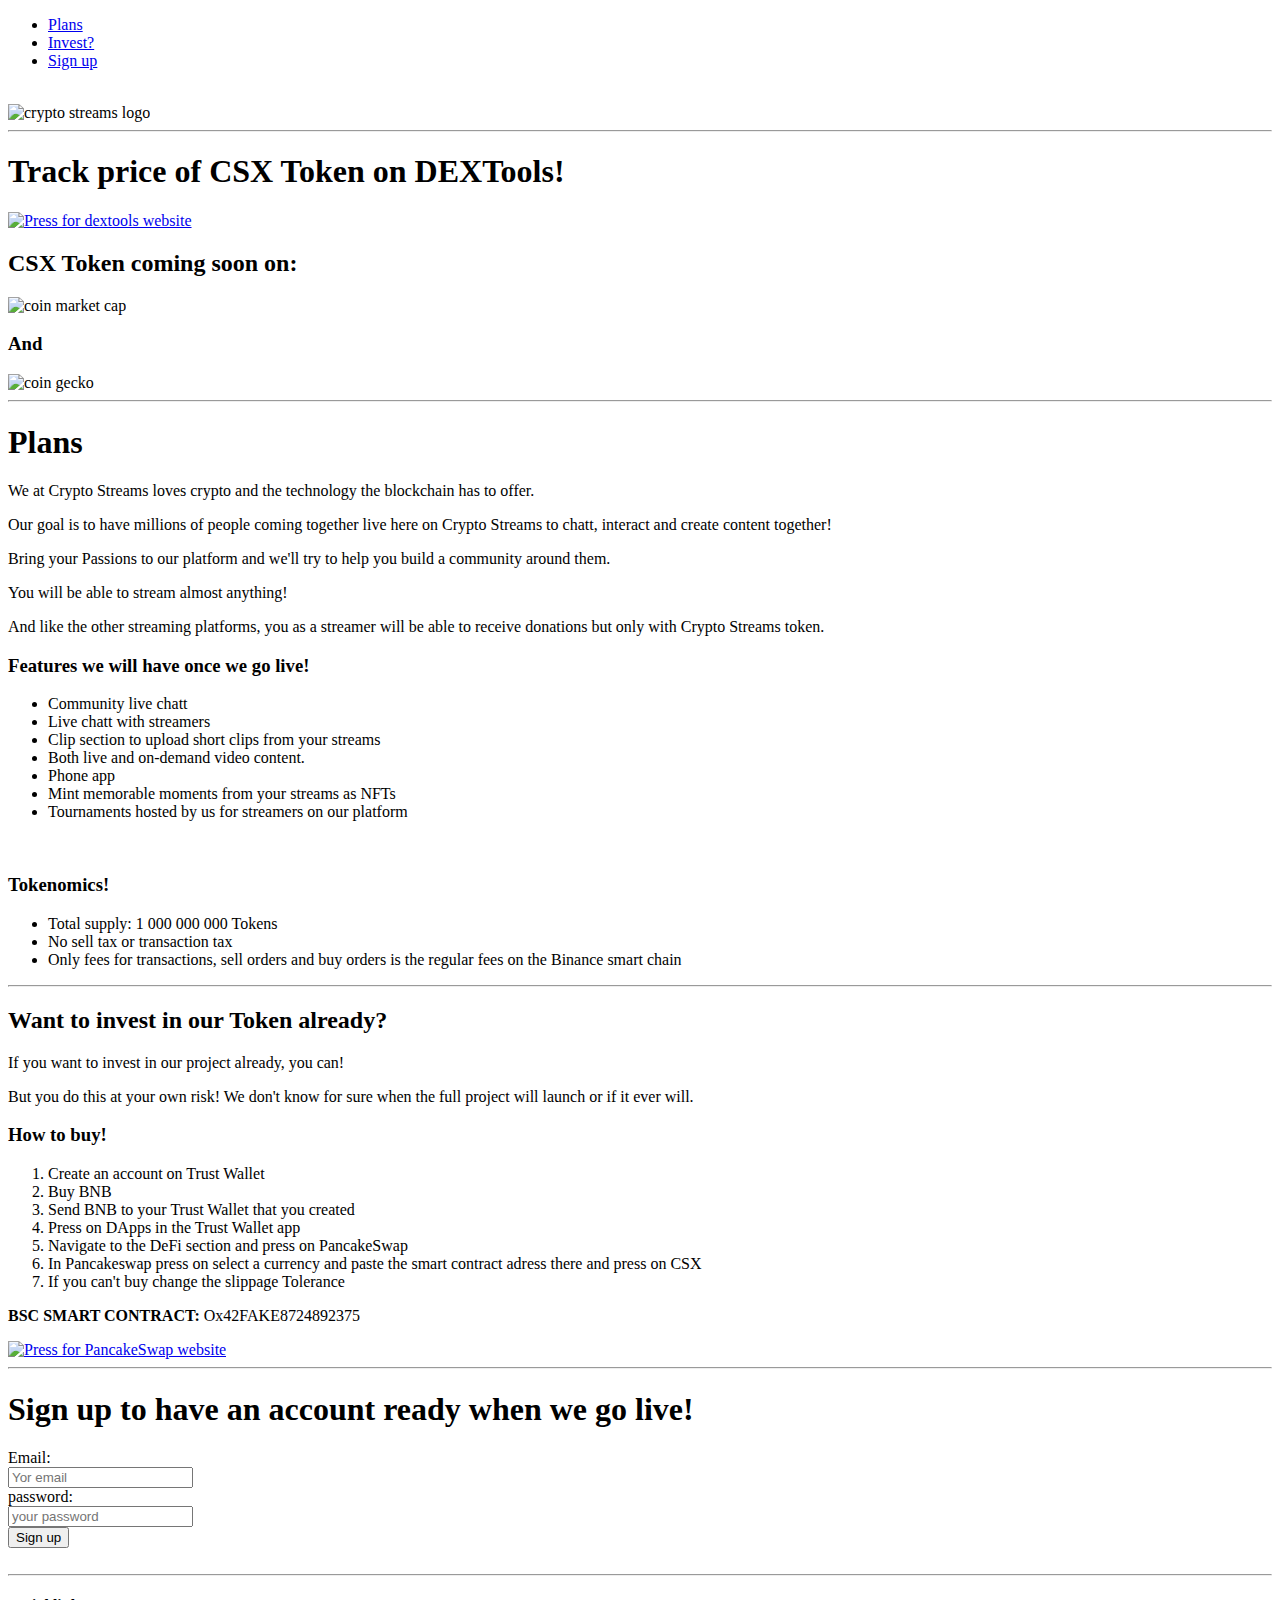
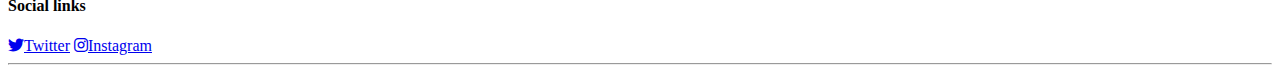
==== index.html @ 8398a6a0 "added ids for email and passsword input" ====
<!DOCTYPE html>
<html lang="en">
<head>
    <meta charset="UTF-8">
    <meta http-equiv="X-UA-Compatible" content="IE=edge">
    <meta name="viewport" content="width=device-width, initial-scale=1.0">
    <link href="https://fonts.googleapis.com/css2?family=Anton&display=swap" rel="stylesheet">
    <link rel="stylesheet" href="https://cdnjs.cloudflare.com/ajax/libs/font-awesome/6.0.0-beta3/css/all.min.css"
    type="text/css">
    <link rel="stylesheet" href="CSS/style.css">
    <title>Crypto Streams (CSX)</title>
</head>
<body>
  <!--Header-->
    <div>
        <header>
          <nav class="navbar">
            <ul>
              <li><a href="#plans">Plans</a></li>
              <li><a href="#invest">Invest?</a></li>
              <li><a href="#sign-up">Sign up</a></li>
            </ul>
          </nav>
          <br>
          <img src="https://imageshack.com/i/pmZM53x8p" alt="crypto streams logo">
          <hr>
            <h1>Track price of CSX Token on DEXTools!</h1>
        <a href="https://www.dextools.io/app/" target="_blank">
          <img class="resize2" src="https://imageshack.com/i/pnMwla7Xp" alt="Press for dextools website">
        </a>
        <h2>CSX Token coming soon on:</h2>
          <img class="resize3" src="https://imageshack.com/i/pm8G9zItp" alt="coin market cap">
          <h3>And</h3>
          <img class="resize4" src="https://imageshack.com/i/pnNXc3iXp" alt="coin gecko">
        </header>
      </div>
       <!--Main-->
      <hr id="plans">
        <div>
        <h1>Plans</h1>
        <p>We at Crypto Streams loves crypto and the technology the blockchain has to offer.
          </p> 
        <p>Our goal is to have millions of people coming together live here on Crypto Streams to chatt, interact and create content together!</p>
        <p>Bring your Passions to our platform and we'll try to help you build a community around them.</p>
        <p>You will be able to stream almost anything!</p> 
        <p>And like the other streaming platforms, you as a streamer will be able to receive donations but only with Crypto Streams token.
        </p>
        <div class="box">
          <h3>Features we will have once we go live!</h3>
        <ul>
          <li class="features"><span>Community live chatt</span></li>
          <li class="features">Live chatt with streamers</li>
          <li class="features">Clip section to upload short clips from your streams</li>
          <li class="features">Both live and on-demand video content.</li>
          <li class="features">Phone app</li>
          <li class="features">Mint memorable moments from your streams as NFTs</li>
          <li class="features">Tournaments hosted by us for streamers on our platform</li>
        </ul>
        </div>
        <br>
        <div class="box">
          <h3>Tokenomics!</h3>
        <ul>
          <li class="token">Total supply: 1 000 000 000 Tokens</li>
          <li class="token">No sell tax or transaction tax</li>
          <li class="token">Only fees for transactions, sell orders and buy orders is the regular fees on the Binance smart chain </li>
        </ul>
         </div>
        </div>
          <!--Main 2-->
        <hr id="invest">
        <div>
        <h2>Want to invest in our Token already?</h2>
        <p>If you want to invest in our project already, you can!</p>
        <p>But you do this at your own risk! We don't know for sure when the full project will launch or if it ever will.</p>
        <div class="box">
          <h3>How to buy!</h3>
        <ol>
          <li>Create an account on Trust Wallet</li>
          <li>Buy BNB</li>
          <li>Send BNB to your Trust Wallet that you created</li>
          <li>Press on DApps in the Trust Wallet app</li>
          <li>Navigate to the DeFi section and press on PancakeSwap</li>
          <li>In Pancakeswap press on select a currency and paste the smart contract adress there and press on CSX </li>
          <li>If you can't buy change the slippage Tolerance</li>
        </ol>
        <p><strong>BSC SMART CONTRACT:</strong> Ox42FAKE8724892375</p>
        <a href="https://pancakeswap.finance/" target="_blank">
          <img class="resize" src="https://imageshack.com/i/pmLtVqjpp" alt="Press for PancakeSwap website">
          </a>
          </div>
        </div>
          <!--Sing up form-->
        <hr id="sign-up">
        <div class="sg-form">
       <h1>Sign up to have an account ready when we go live!</h1>
       <form action="CryptoS-signup.html">
         <label for="email">Email:</label>
         <br>
         <input id="email" type="email" class="input-box" placeholder="Yor email" required>
         <br>
         <label for="password">password:</label>
         <br>
         <input id="password" type="password" class="input-box" placeholder="your password" required>
         <br>
         <button type="submit">Sign up</button>
       </form>
        </div>
        <br>
        <hr>
        <!--Footer socials-->
        <div>
       <footer class="footer">
       <div class="container">
         <div class="row">
           <div class="footer-col">
           <h4>Social links</h4>
           <div class="social-links">
             <a href="https://twitter.com/" target="_blank"><i class="fab fa-twitter"></i>Twitter</a>
             <a href="https://www.instagram.com/" target="_blank"><i class="fab fa-instagram"></i>Instagram</a>
           </div>
           </div>
         </div>
       </div>
       </footer>
        </div>
        <hr>
</body>
</html>
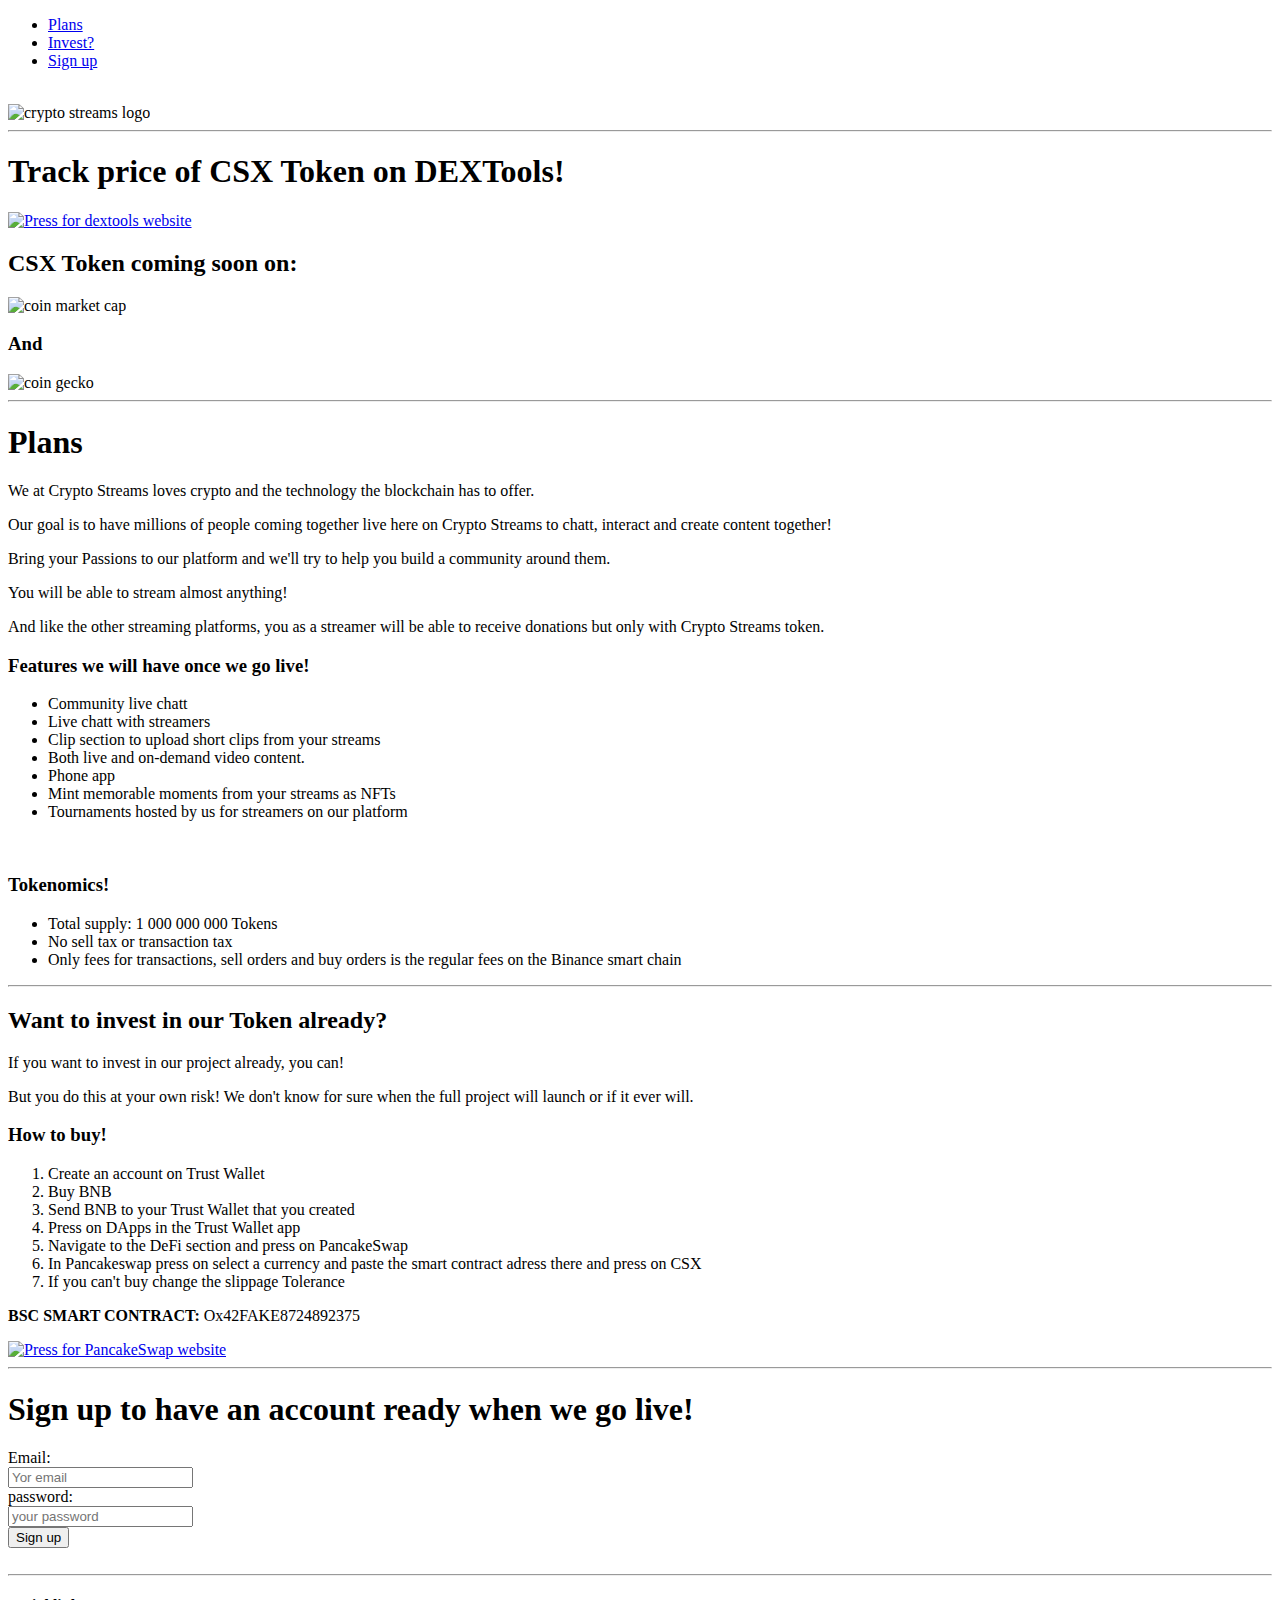
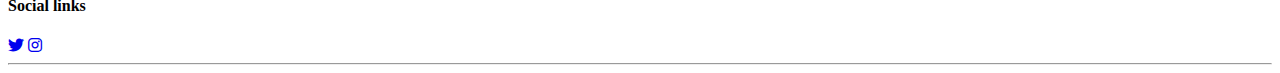
==== commit e05a613a: "format and comments edit" ====
--- a/index.html
+++ b/index.html
@@ -1,129 +1,136 @@
 <!DOCTYPE html>
 <html lang="en">
+
 <head>
-    <meta charset="UTF-8">
-    <meta http-equiv="X-UA-Compatible" content="IE=edge">
-    <meta name="viewport" content="width=device-width, initial-scale=1.0">
-    <link href="https://fonts.googleapis.com/css2?family=Anton&display=swap" rel="stylesheet">
-    <link rel="stylesheet" href="https://cdnjs.cloudflare.com/ajax/libs/font-awesome/6.0.0-beta3/css/all.min.css"
+  <meta charset="UTF-8">
+  <meta http-equiv="X-UA-Compatible" content="IE=edge">
+  <meta name="viewport" content="width=device-width, initial-scale=1.0">
+  <link href="https://fonts.googleapis.com/css2?family=Anton&display=swap" rel="stylesheet">
+  <link rel="stylesheet" href="https://cdnjs.cloudflare.com/ajax/libs/font-awesome/6.0.0-beta3/css/all.min.css"
     type="text/css">
-    <link rel="stylesheet" href="CSS/style.css">
-    <title>Crypto Streams (CSX)</title>
+  <link rel="stylesheet" href="CSS/style.css">
+  <title>Crypto Streams (CSX)</title>
 </head>
+
 <body>
-  <!--Header-->
-    <div>
-        <header>
-          <nav class="navbar">
-            <ul>
-              <li><a href="#plans">Plans</a></li>
-              <li><a href="#invest">Invest?</a></li>
-              <li><a href="#sign-up">Sign up</a></li>
-            </ul>
-          </nav>
-          <br>
-          <img src="https://imageshack.com/i/pmZM53x8p" alt="crypto streams logo">
-          <hr>
-            <h1>Track price of CSX Token on DEXTools!</h1>
-        <a href="https://www.dextools.io/app/" target="_blank">
-          <img class="resize2" src="https://imageshack.com/i/pnMwla7Xp" alt="Press for dextools website">
-        </a>
-        <h2>CSX Token coming soon on:</h2>
-          <img class="resize3" src="https://imageshack.com/i/pm8G9zItp" alt="coin market cap">
-          <h3>And</h3>
-          <img class="resize4" src="https://imageshack.com/i/pnNXc3iXp" alt="coin gecko">
-        </header>
-      </div>
-       <!--Main-->
-      <hr id="plans">
-        <div>
-        <h1>Plans</h1>
-        <p>We at Crypto Streams loves crypto and the technology the blockchain has to offer.
-          </p> 
-        <p>Our goal is to have millions of people coming together live here on Crypto Streams to chatt, interact and create content together!</p>
-        <p>Bring your Passions to our platform and we'll try to help you build a community around them.</p>
-        <p>You will be able to stream almost anything!</p> 
-        <p>And like the other streaming platforms, you as a streamer will be able to receive donations but only with Crypto Streams token.
-        </p>
-        <div class="box">
-          <h3>Features we will have once we go live!</h3>
+  <!--Header and marketing section-->
+  <div>
+    <header>
+      <nav class="navbar">
         <ul>
-          <li class="features"><span>Community live chatt</span></li>
-          <li class="features">Live chatt with streamers</li>
-          <li class="features">Clip section to upload short clips from your streams</li>
-          <li class="features">Both live and on-demand video content.</li>
-          <li class="features">Phone app</li>
-          <li class="features">Mint memorable moments from your streams as NFTs</li>
-          <li class="features">Tournaments hosted by us for streamers on our platform</li>
+          <li><a href="#plans">Plans</a></li>
+          <li><a href="#invest">Invest?</a></li>
+          <li><a href="#sign-up">Sign up</a></li>
         </ul>
-        </div>
-        <br>
-        <div class="box">
-          <h3>Tokenomics!</h3>
-        <ul>
-          <li class="token">Total supply: 1 000 000 000 Tokens</li>
-          <li class="token">No sell tax or transaction tax</li>
-          <li class="token">Only fees for transactions, sell orders and buy orders is the regular fees on the Binance smart chain </li>
-        </ul>
-         </div>
-        </div>
-          <!--Main 2-->
-        <hr id="invest">
-        <div>
-        <h2>Want to invest in our Token already?</h2>
-        <p>If you want to invest in our project already, you can!</p>
-        <p>But you do this at your own risk! We don't know for sure when the full project will launch or if it ever will.</p>
-        <div class="box">
-          <h3>How to buy!</h3>
-        <ol>
-          <li>Create an account on Trust Wallet</li>
-          <li>Buy BNB</li>
-          <li>Send BNB to your Trust Wallet that you created</li>
-          <li>Press on DApps in the Trust Wallet app</li>
-          <li>Navigate to the DeFi section and press on PancakeSwap</li>
-          <li>In Pancakeswap press on select a currency and paste the smart contract adress there and press on CSX </li>
-          <li>If you can't buy change the slippage Tolerance</li>
-        </ol>
-        <p><strong>BSC SMART CONTRACT:</strong> Ox42FAKE8724892375</p>
-        <a href="https://pancakeswap.finance/" target="_blank">
-          <img class="resize" src="https://imageshack.com/i/pmLtVqjpp" alt="Press for PancakeSwap website">
-          </a>
+      </nav>
+      <br>
+      <img src="https://imageshack.com/i/pmZM53x8p" alt="crypto streams logo">
+      <hr>
+      <h1>Track price of CSX Token on DEXTools!</h1>
+      <a href="https://www.dextools.io/app/" target="_blank">
+        <img class="resize2" src="https://imageshack.com/i/pnMwla7Xp" alt="Press for dextools website">
+      </a>
+      <h2>CSX Token coming soon on:</h2>
+      <img class="resize3" src="https://imageshack.com/i/pm8G9zItp" alt="coin market cap">
+      <h3>And</h3>
+      <img class="resize4" src="https://imageshack.com/i/pnNXc3iXp" alt="coin gecko">
+    </header>
+  </div>
+  <!--plans section-->
+  <hr id="plans">
+  <div>
+    <h1>Plans</h1>
+    <p>We at Crypto Streams loves crypto and the technology the blockchain has to offer.
+    </p>
+    <p>Our goal is to have millions of people coming together live here on Crypto Streams to chatt, interact and create
+      content together!</p>
+    <p>Bring your Passions to our platform and we'll try to help you build a community around them.</p>
+    <p>You will be able to stream almost anything!</p>
+    <p>And like the other streaming platforms, you as a streamer will be able to receive donations but only with Crypto
+      Streams token.
+    </p>
+    <div class="box">
+      <h3>Features we will have once we go live!</h3>
+      <ul>
+        <li class="features"><span>Community live chatt</span></li>
+        <li class="features">Live chatt with streamers</li>
+        <li class="features">Clip section to upload short clips from your streams</li>
+        <li class="features">Both live and on-demand video content.</li>
+        <li class="features">Phone app</li>
+        <li class="features">Mint memorable moments from your streams as NFTs</li>
+        <li class="features">Tournaments hosted by us for streamers on our platform</li>
+      </ul>
+    </div>
+    <br>
+    <div class="box">
+      <h3>Tokenomics!</h3>
+      <ul>
+        <li class="token">Total supply: 1 000 000 000 Tokens</li>
+        <li class="token">No sell tax or transaction tax</li>
+        <li class="token">Only fees for transactions, sell orders and buy orders is the regular fees on the Binance
+          smart chain </li>
+      </ul>
+    </div>
+  </div>
+  <!--invest section-->
+  <hr id="invest">
+  <div>
+    <h2>Want to invest in our Token already?</h2>
+    <p>If you want to invest in our project already, you can!</p>
+    <p>But you do this at your own risk! We don't know for sure when the full project will launch or if it ever will.
+    </p>
+    <div class="box">
+      <h3>How to buy!</h3>
+      <ol>
+        <li>Create an account on Trust Wallet</li>
+        <li>Buy BNB</li>
+        <li>Send BNB to your Trust Wallet that you created</li>
+        <li>Press on DApps in the Trust Wallet app</li>
+        <li>Navigate to the DeFi section and press on PancakeSwap</li>
+        <li>In Pancakeswap press on select a currency and paste the smart contract adress there and press on CSX </li>
+        <li>If you can't buy change the slippage Tolerance</li>
+      </ol>
+      <p><strong>BSC SMART CONTRACT:</strong> Ox42FAKE8724892375</p>
+      <a href="https://pancakeswap.finance/" target="_blank">
+        <img class="resize" src="https://imageshack.com/i/pmLtVqjpp" alt="Press for PancakeSwap website">
+      </a>
+    </div>
+  </div>
+  <!--Sing up form-->
+  <hr id="sign-up">
+  <div class="sg-form">
+    <h1>Sign up to have an account ready when we go live!</h1>
+    <form action="CryptoS-signup.html">
+      <label for="email">Email:</label>
+      <br>
+      <input id="email" type="email" class="input-box" placeholder="Yor email" required>
+      <br>
+      <label for="password">password:</label>
+      <br>
+      <input id="password" type="password" class="input-box" placeholder="your password" required>
+      <br>
+      <button class="button-su" type="submit">Sign up</button>
+    </form>
+  </div>
+  <br>
+  <hr>
+  <!--Footer socials-->
+  <div>
+    <footer class="footer">
+      <div class="container">
+        <div class="row">
+          <div class="footer-col">
+            <h4>Social links</h4>
+            <div class="social-links">
+              <a href="https://twitter.com/" target="_blank"><i class="fab fa-twitter"></i></a>
+              <a href="https://www.instagram.com/" target="_blank"><i class="fab fa-instagram"></i></a>
+            </div>
           </div>
         </div>
-          <!--Sing up form-->
-        <hr id="sign-up">
-        <div class="sg-form">
-       <h1>Sign up to have an account ready when we go live!</h1>
-       <form action="CryptoS-signup.html">
-         <label for="email">Email:</label>
-         <br>
-         <input id="email" type="email" class="input-box" placeholder="Yor email" required>
-         <br>
-         <label for="password">password:</label>
-         <br>
-         <input id="password" type="password" class="input-box" placeholder="your password" required>
-         <br>
-         <button type="submit">Sign up</button>
-       </form>
-        </div>
-        <br>
-        <hr>
-        <!--Footer socials-->
-        <div>
-       <footer class="footer">
-       <div class="container">
-         <div class="row">
-           <div class="footer-col">
-           <h4>Social links</h4>
-           <div class="social-links">
-             <a href="https://twitter.com/" target="_blank"><i class="fab fa-twitter"></i>Twitter</a>
-             <a href="https://www.instagram.com/" target="_blank"><i class="fab fa-instagram"></i>Instagram</a>
-           </div>
-           </div>
-         </div>
-       </div>
-       </footer>
-        </div>
-        <hr>
+      </div>
+    </footer>
+  </div>
+  <hr>
 </body>
+
 </html>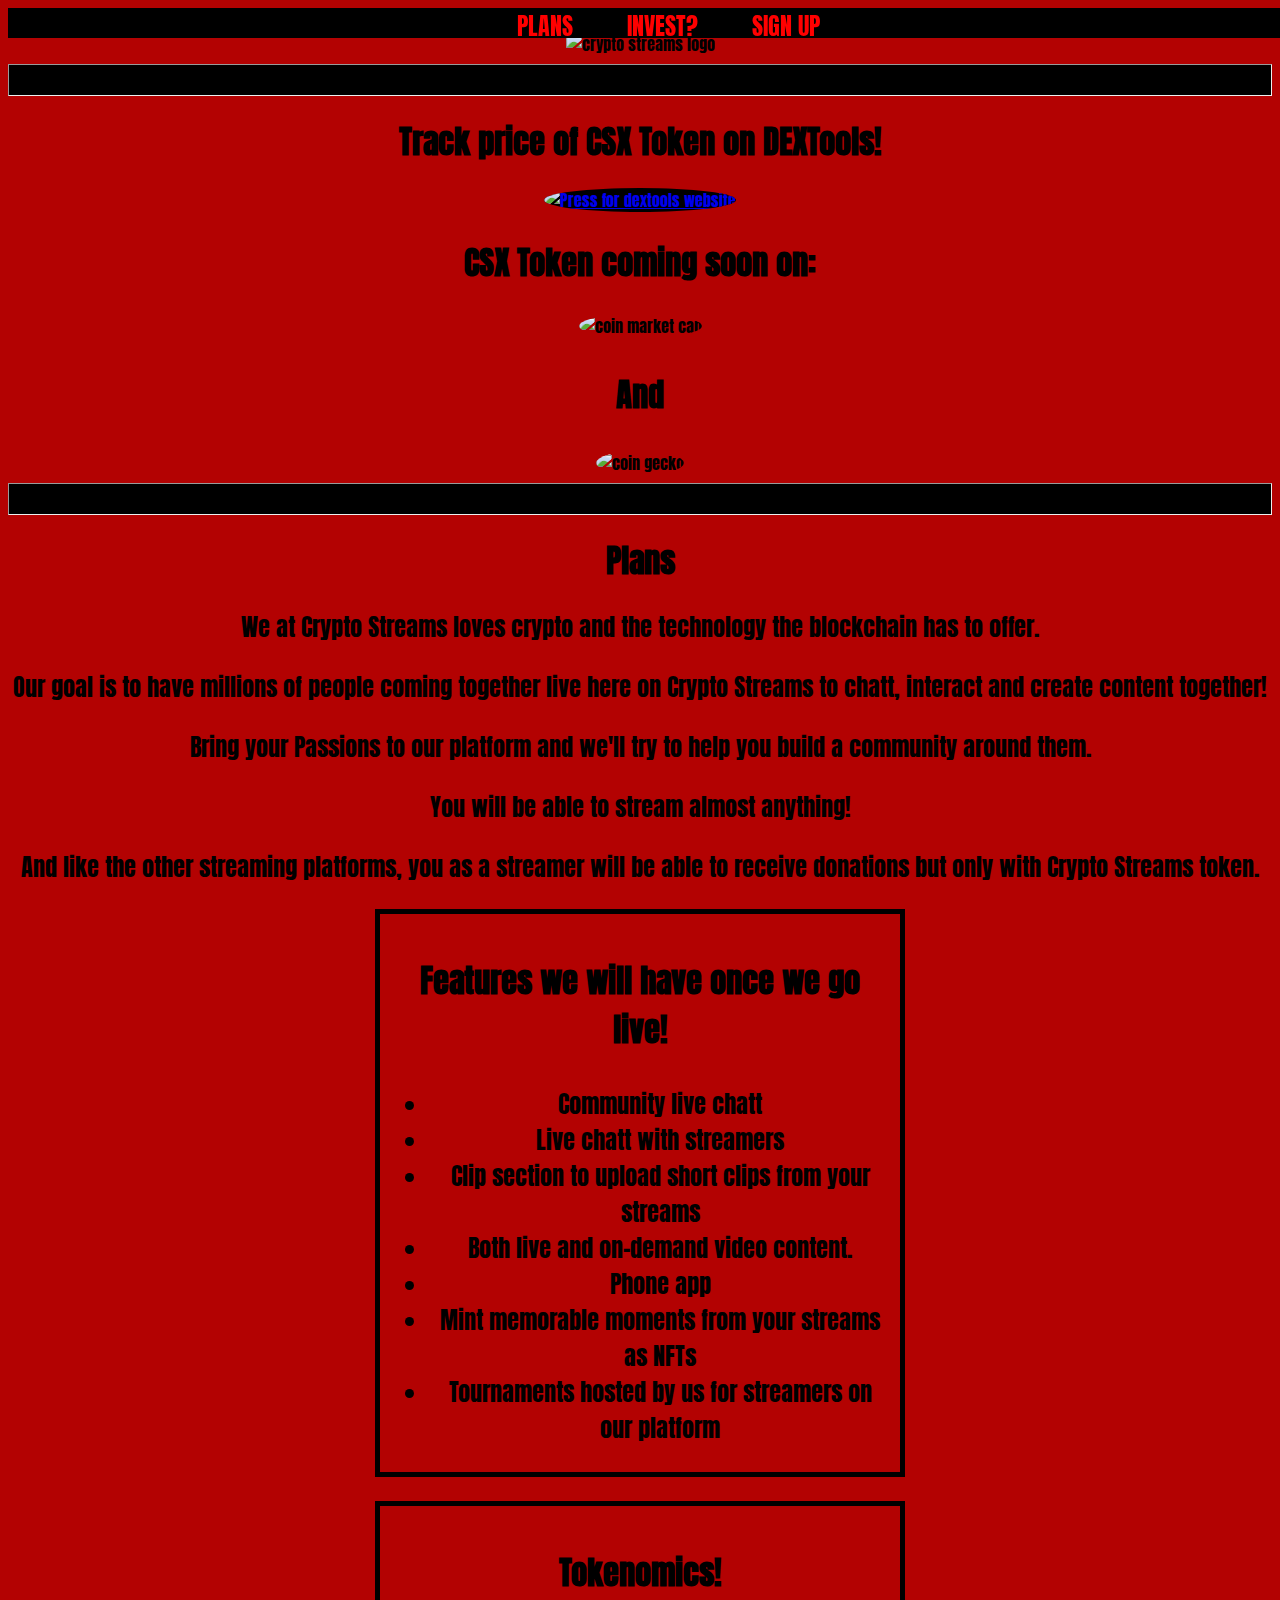
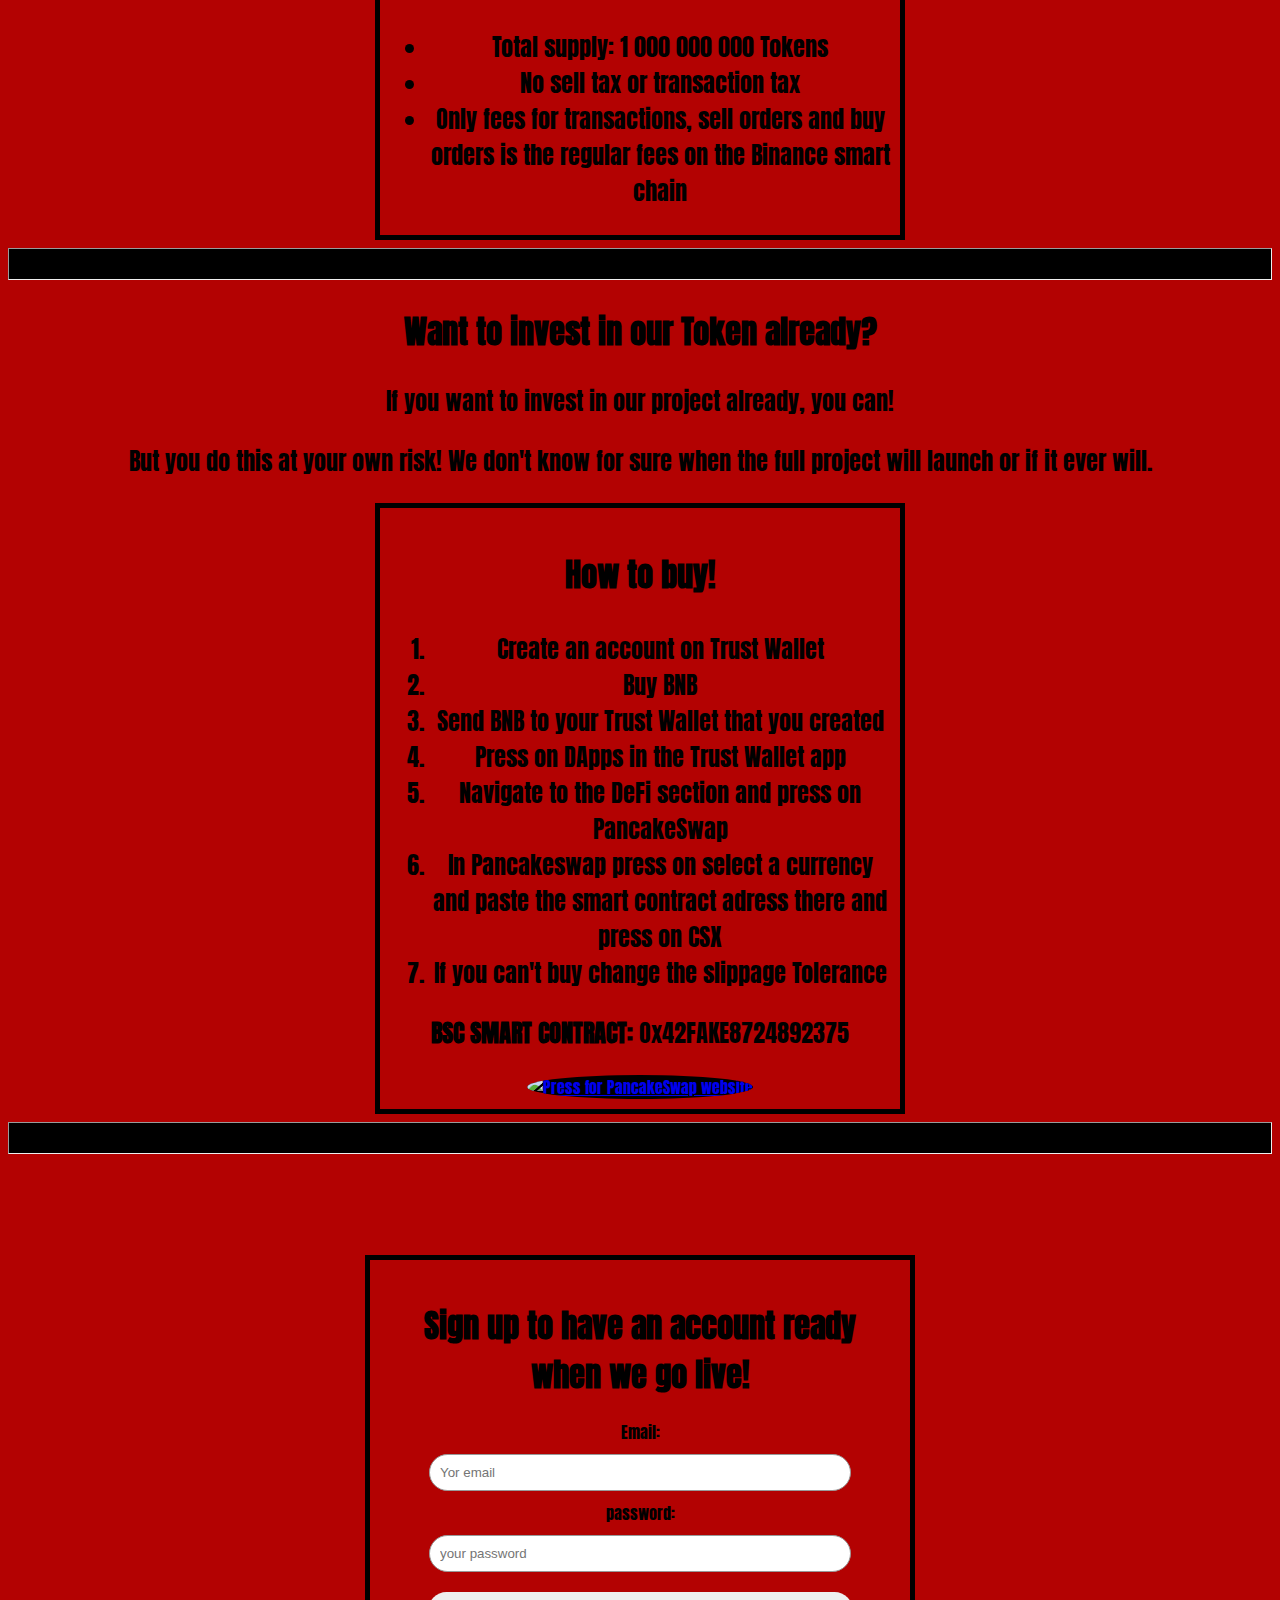
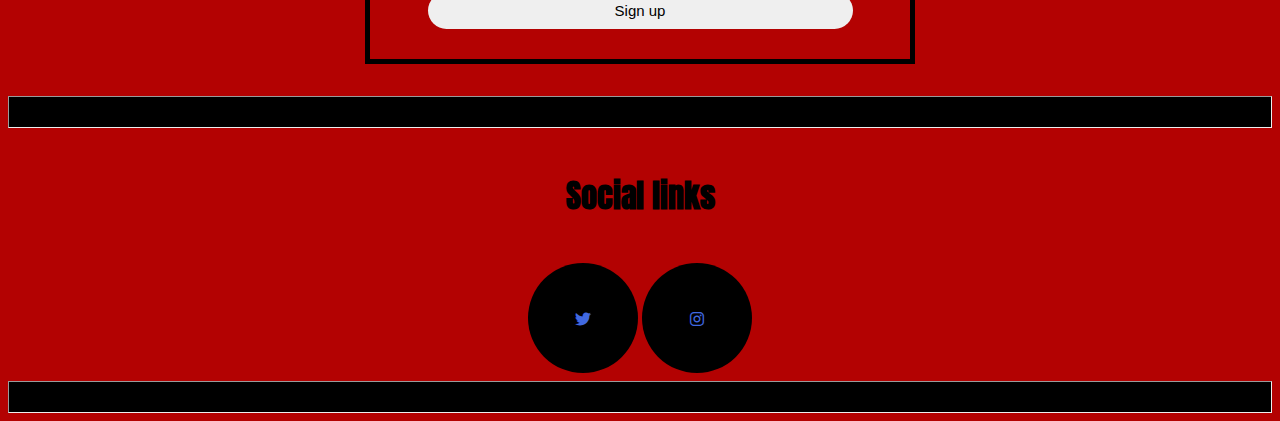
==== commit d3ea31f4: "Last update for project submission" ====
--- a/index.html
+++ b/index.html
@@ -8,7 +8,7 @@
   <link href="https://fonts.googleapis.com/css2?family=Anton&display=swap" rel="stylesheet">
   <link rel="stylesheet" href="https://cdnjs.cloudflare.com/ajax/libs/font-awesome/6.0.0-beta3/css/all.min.css"
     type="text/css">
-  <link rel="stylesheet" href="CSS/style.css">
+  <link rel="stylesheet" href="css/style.css">
   <title>Crypto Streams (CSX)</title>
 </head>
 
@@ -40,8 +40,8 @@
   <hr id="plans">
   <div>
     <h1>Plans</h1>
-    <p>We at Crypto Streams loves crypto and the technology the blockchain has to offer.
-    </p>
+    <p>
+      We at Crypto Streams loves crypto and the technology the blockchain has to offer.</p>
     <p>Our goal is to have millions of people coming together live here on Crypto Streams to chatt, interact and create
       content together!</p>
     <p>Bring your Passions to our platform and we'll try to help you build a community around them.</p>
@@ -100,7 +100,7 @@
   <hr id="sign-up">
   <div class="sg-form">
     <h1>Sign up to have an account ready when we go live!</h1>
-    <form action="CryptoS-signup.html">
+    <form action="cryptos-signup.html">
       <label for="email">Email:</label>
       <br>
       <input id="email" type="email" class="input-box" placeholder="Yor email" required>
--- a/css/style.css
+++ b/css/style.css
@@ -0,0 +1,172 @@
+body {
+  background-color: #b30202;
+  font-family: 'Anton', sans-serif;
+  text-align: center;
+}
+
+h1 {
+  font-size: 200%;
+}
+
+h2 {
+  font-size: 200%;
+}
+
+h3 {
+  font-size: 200%;
+}
+
+h4 {
+  font-size: 200%;
+}
+
+p {
+  font-size: 150%;
+}
+
+li {
+  font-size: 150%;
+}
+
+/* Navbar */
+nav ul li {
+  display: inline-block;
+  list-style: none;
+}
+
+nav ul li a {
+  text-decoration: none;
+  color: red;
+  padding: 25px 25px 25px 25px;
+}
+
+nav ul li a:hover {
+  color: cyan;
+  transition: 0.5s;
+}
+
+.navbar {
+  position: fixed;
+  line-height: 5px;
+  width: 100%;
+  height: 30px;
+  background: black;
+  text-transform: uppercase;
+}
+
+.navbar2 {
+  height: 30px;
+  background: black;
+}
+
+.a-color {
+  color: red;
+  font-size: 20px;
+  text-decoration: none;
+}
+
+.a-color:hover {
+  color: cyan;
+  transition: 0.5s;
+}
+
+/* Images */
+.resize2 {
+  width: 400px;
+  height: auto;
+  background-color: black;
+  border-radius: 50%;
+  transition: 0.5s ease;
+}
+
+.resize3 {
+  width: 400px;
+  height: auto;
+  border-radius: 50%;
+}
+
+.resize4 {
+  width: 400px;
+  height: auto;
+  border-radius: 50%;
+}
+
+.resize {
+  width: 400px;
+  height: auto;
+  background-color: black;
+  border-radius: 50%;
+  transition: 0.5s ease;
+}
+
+.resize:hover {
+  background-color: lightblue;
+  transition: 0.5s;
+}
+
+/* Footer socials*/
+
+.footer-col .social-links a {
+  display: inline-block;
+  height: 60px;
+  width: 60px;
+  color: #4169E1;
+  background-color: black;
+  line-height: 60px;
+  border-radius: 50%;
+  transition: all 0.25s ease;
+  padding: 25px 25px;
+}
+
+.footer-col .social-links a:hover {
+  color: gray;
+  background-color: lightblue;
+}
+
+/* The horizontal black lines */
+
+hr {
+  padding: 15px;
+  background-color: black;
+}
+
+/* The box for the ul and ol elements */
+
+.box {
+  width: 500px;
+  padding: 10px;
+  border: 5px solid black;
+  display: block;
+  margin-left: auto;
+  margin-right: auto;
+}
+
+/* sign up form */
+
+.sg-form {
+  width: 500px;
+  border: 5px solid black;
+  padding: 20px;
+  margin: 8% auto 0;
+  text-align: center;
+}
+
+.input-box {
+  border-radius: 20px;
+  padding: 10px;
+  margin: 10px 0;
+  width: 80%;
+  border: 1px solid #999;
+  outline: none;
+}
+
+.button-su {
+  width: 85%;
+  padding: 10px;
+  border-radius: 20px;
+  font-size: 15px;
+  margin: 10px 0;
+  border: none;
+  outline: none;
+  cursor: pointer;
+}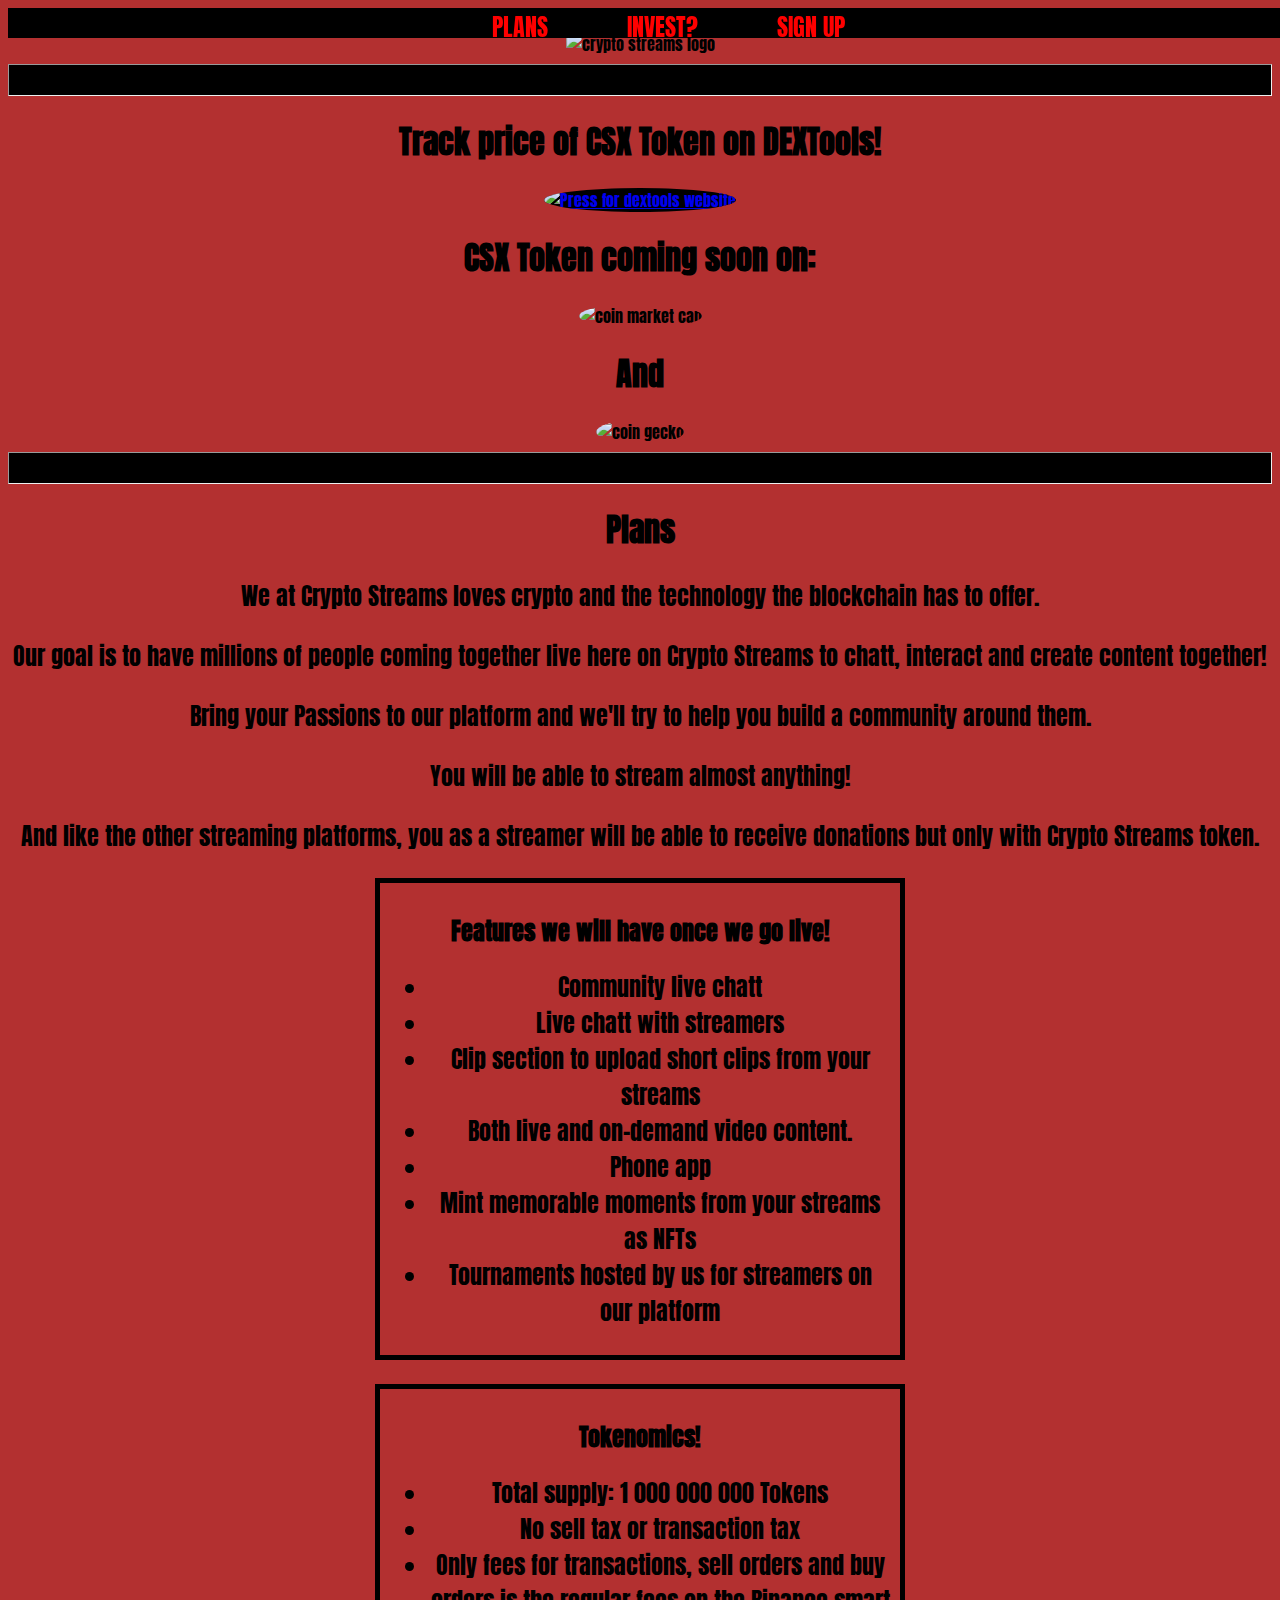
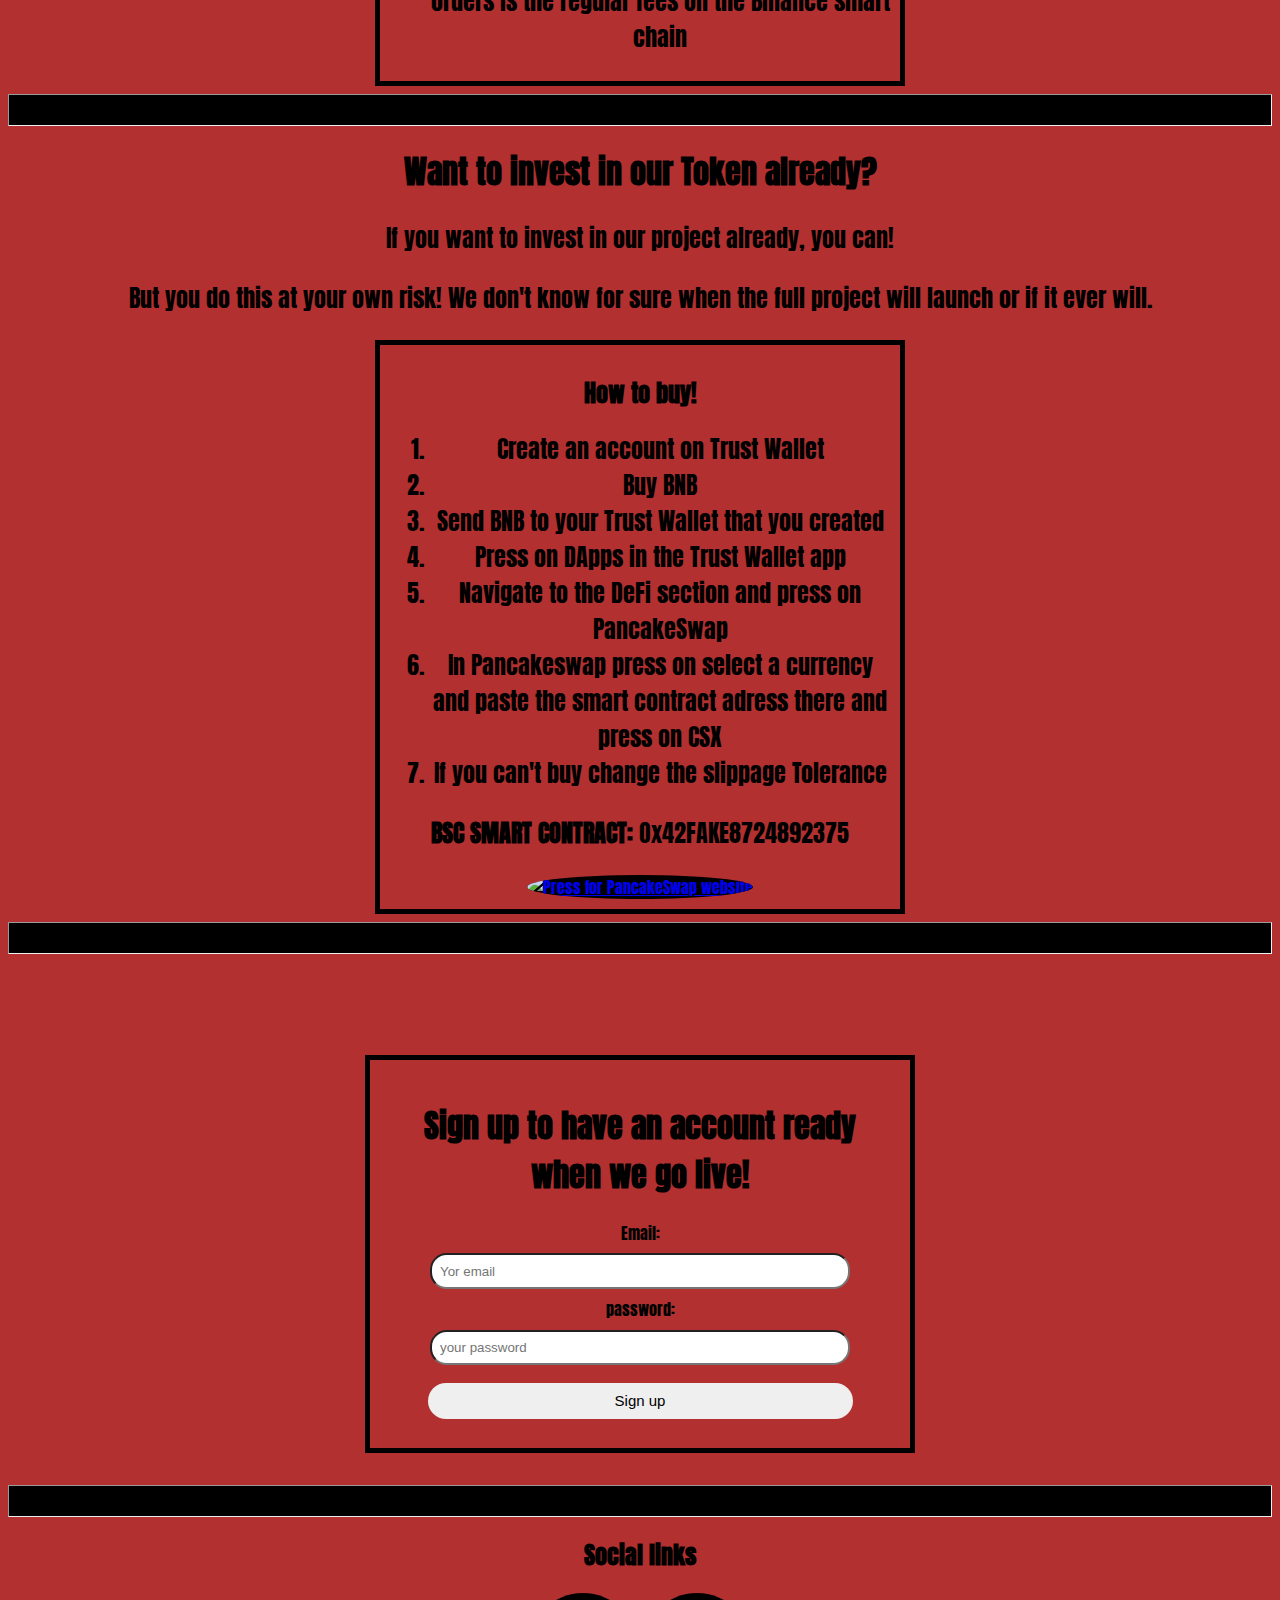
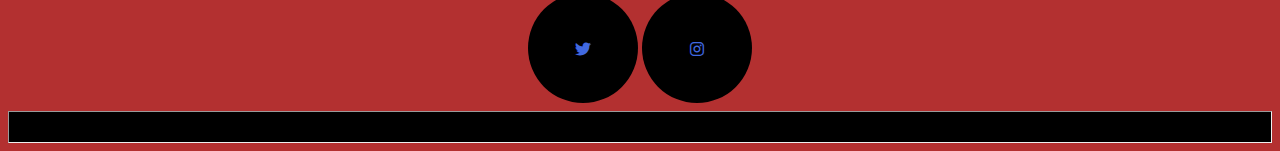
==== commit 73ee7b74: "removed all h rules from css and changed all h values in the html" ====
--- a/index.html
+++ b/index.html
@@ -30,9 +30,9 @@
       <a href="https://www.dextools.io/app/" target="_blank">
         <img class="resize2" src="https://imageshack.com/i/pnMwla7Xp" alt="Press for dextools website">
       </a>
-      <h2>CSX Token coming soon on:</h2>
+      <h1>CSX Token coming soon on:</h1>
       <img class="resize3" src="https://imageshack.com/i/pm8G9zItp" alt="coin market cap">
-      <h3>And</h3>
+      <h1>And</h1>
       <img class="resize4" src="https://imageshack.com/i/pnNXc3iXp" alt="coin gecko">
     </header>
   </div>
@@ -50,7 +50,7 @@
       Streams token.
     </p>
     <div class="box">
-      <h3>Features we will have once we go live!</h3>
+      <h2>Features we will have once we go live!</h2>
       <ul>
         <li class="features"><span>Community live chatt</span></li>
         <li class="features">Live chatt with streamers</li>
@@ -63,7 +63,7 @@
     </div>
     <br>
     <div class="box">
-      <h3>Tokenomics!</h3>
+      <h2>Tokenomics!</h2>
       <ul>
         <li class="token">Total supply: 1 000 000 000 Tokens</li>
         <li class="token">No sell tax or transaction tax</li>
@@ -75,12 +75,12 @@
   <!--invest section-->
   <hr id="invest">
   <div>
-    <h2>Want to invest in our Token already?</h2>
+    <h1>Want to invest in our Token already?</h1>
     <p>If you want to invest in our project already, you can!</p>
     <p>But you do this at your own risk! We don't know for sure when the full project will launch or if it ever will.
     </p>
     <div class="box">
-      <h3>How to buy!</h3>
+      <h2>How to buy!</h2>
       <ol>
         <li>Create an account on Trust Wallet</li>
         <li>Buy BNB</li>
@@ -120,7 +120,7 @@
       <div class="container">
         <div class="row">
           <div class="footer-col">
-            <h4>Social links</h4>
+            <h2>Social links</h2>
             <div class="social-links">
               <a href="https://twitter.com/" target="_blank"><i class="fab fa-twitter"></i></a>
               <a href="https://www.instagram.com/" target="_blank"><i class="fab fa-instagram"></i></a>
--- a/css/style.css
+++ b/css/style.css
@@ -1,23 +1,7 @@
 body {
-  background-color: #b30202;
+  background-color: #B33030;
   font-family: 'Anton', sans-serif;
   text-align: center;
-}
-
-h1 {
-  font-size: 200%;
-}
-
-h2 {
-  font-size: 200%;
-}
-
-h3 {
-  font-size: 200%;
-}
-
-h4 {
-  font-size: 200%;
 }
 
 p {
@@ -37,7 +21,7 @@
 nav ul li a {
   text-decoration: none;
   color: red;
-  padding: 25px 25px 25px 25px;
+  padding: 1.5625em 1.5625em 1.5625em 1.5625em;
 }
 
 nav ul li a:hover {
@@ -47,21 +31,21 @@
 
 .navbar {
   position: fixed;
-  line-height: 5px;
+  line-height: 0.3125em;
   width: 100%;
-  height: 30px;
+  height: 1.875em;
   background: black;
   text-transform: uppercase;
 }
 
 .navbar2 {
-  height: 30px;
+  height: 1.875em;
   background: black;
 }
 
 .a-color {
   color: red;
-  font-size: 20px;
+  font-size: 1.25em;
   text-decoration: none;
 }
 
@@ -72,7 +56,7 @@
 
 /* Images */
 .resize2 {
-  width: 400px;
+  width: 25em;
   height: auto;
   background-color: black;
   border-radius: 50%;
@@ -80,19 +64,19 @@
 }
 
 .resize3 {
-  width: 400px;
+  width: 25em;
   height: auto;
   border-radius: 50%;
 }
 
 .resize4 {
-  width: 400px;
+  width: 25em;
   height: auto;
   border-radius: 50%;
 }
 
 .resize {
-  width: 400px;
+  width: 25em;
   height: auto;
   background-color: black;
   border-radius: 50%;
@@ -108,14 +92,14 @@
 
 .footer-col .social-links a {
   display: inline-block;
-  height: 60px;
-  width: 60px;
+  height: 3.75em;
+  width: 3.75em;
   color: #4169E1;
   background-color: black;
-  line-height: 60px;
+  line-height: 3.75em;
   border-radius: 50%;
   transition: all 0.25s ease;
-  padding: 25px 25px;
+  padding: 1.5625em 1.5625em;
 }
 
 .footer-col .social-links a:hover {
@@ -126,16 +110,16 @@
 /* The horizontal black lines */
 
 hr {
-  padding: 15px;
+  padding: 0.9375em;
   background-color: black;
 }
 
 /* The box for the ul and ol elements */
 
 .box {
-  width: 500px;
-  padding: 10px;
-  border: 5px solid black;
+  width: 31.25em;
+  padding: 0.625em;
+  border: 0.3125em solid black;
   display: block;
   margin-left: auto;
   margin-right: auto;
@@ -144,28 +128,28 @@
 /* sign up form */
 
 .sg-form {
-  width: 500px;
-  border: 5px solid black;
-  padding: 20px;
+  width: 31.25em;
+  border: 0.3125em solid black;
+  padding: 1.25em;
   margin: 8% auto 0;
   text-align: center;
 }
 
 .input-box {
-  border-radius: 20px;
-  padding: 10px;
-  margin: 10px 0;
+  border-radius: 1.25em;
+  padding: 0.625em;
+  margin: 0.625em 0;
   width: 80%;
-  border: 1px solid #999;
+  border: 0.0625 solid #999;
   outline: none;
 }
 
 .button-su {
   width: 85%;
-  padding: 10px;
-  border-radius: 20px;
-  font-size: 15px;
-  margin: 10px 0;
+  padding: 0.625em;
+  border-radius: 1.25em;
+  font-size: 0.9375em;
+  margin: 0.625em 0;
   border: none;
   outline: none;
   cursor: pointer;
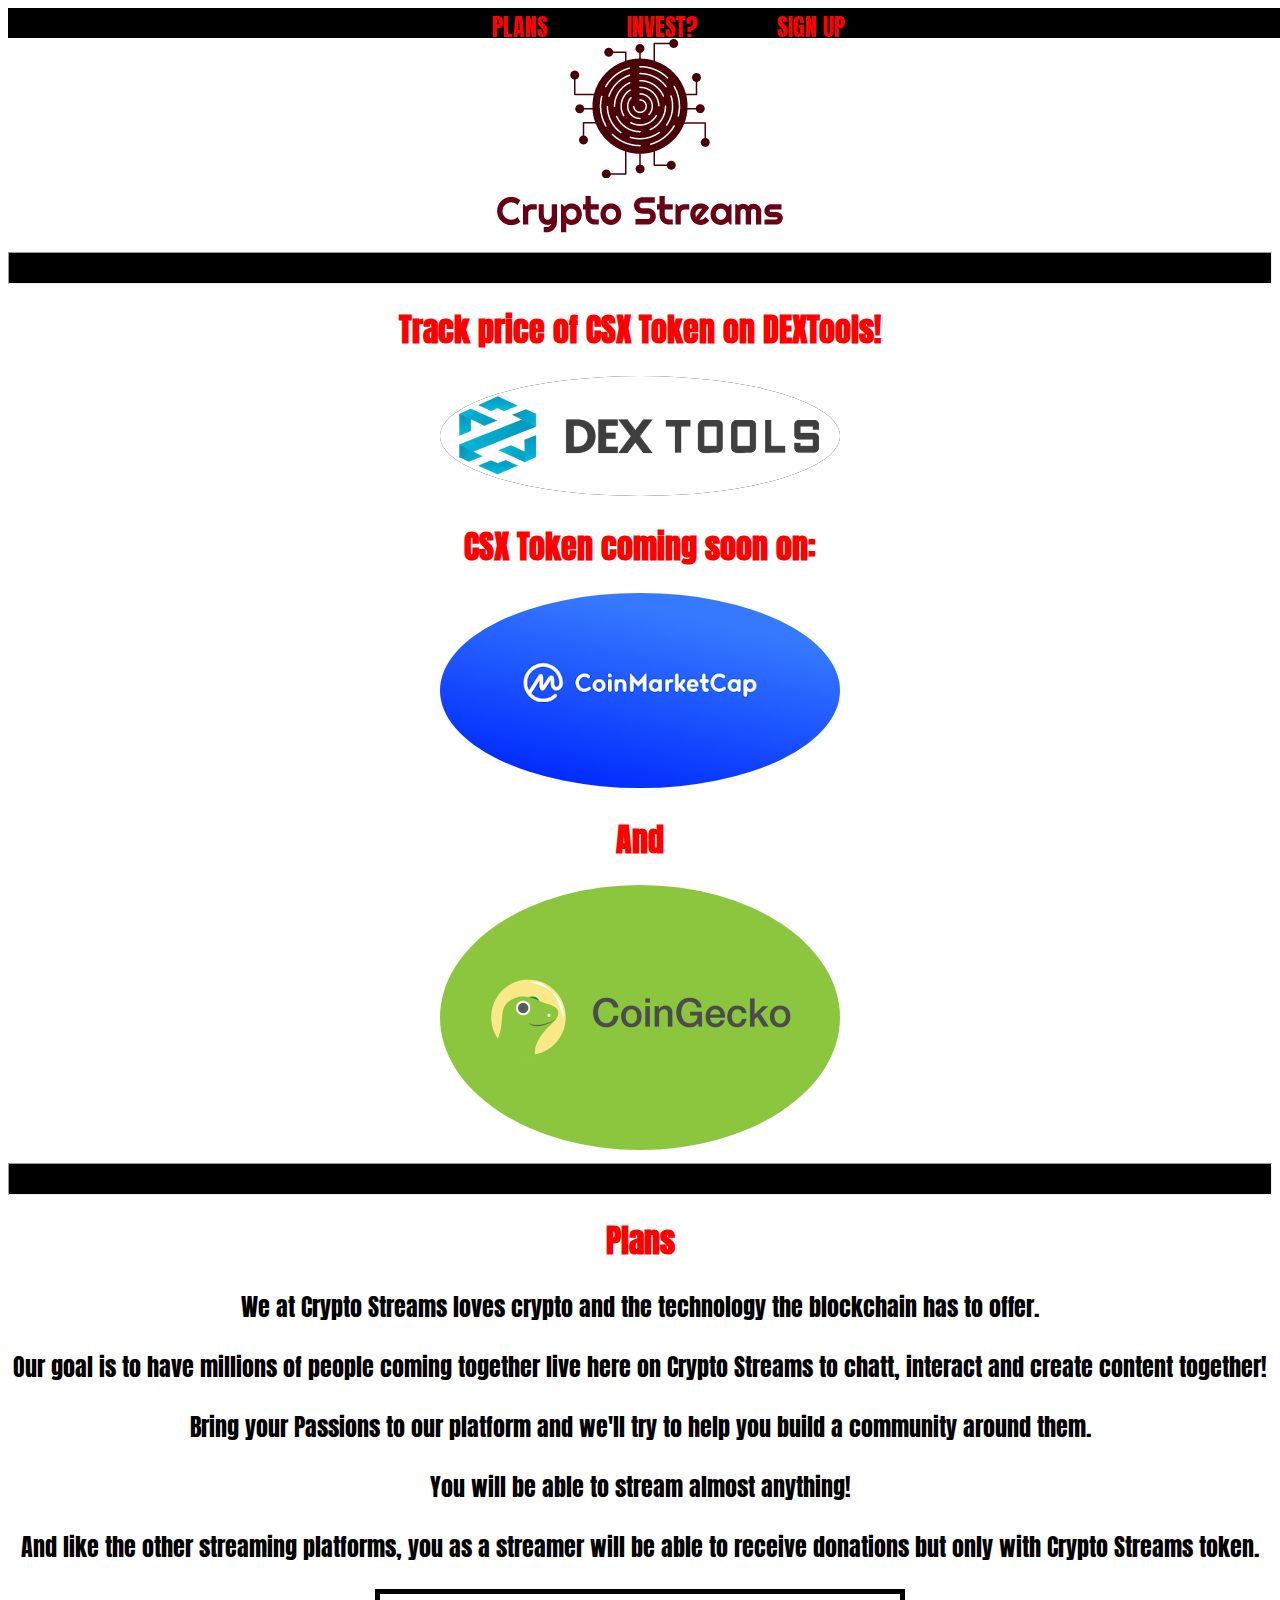
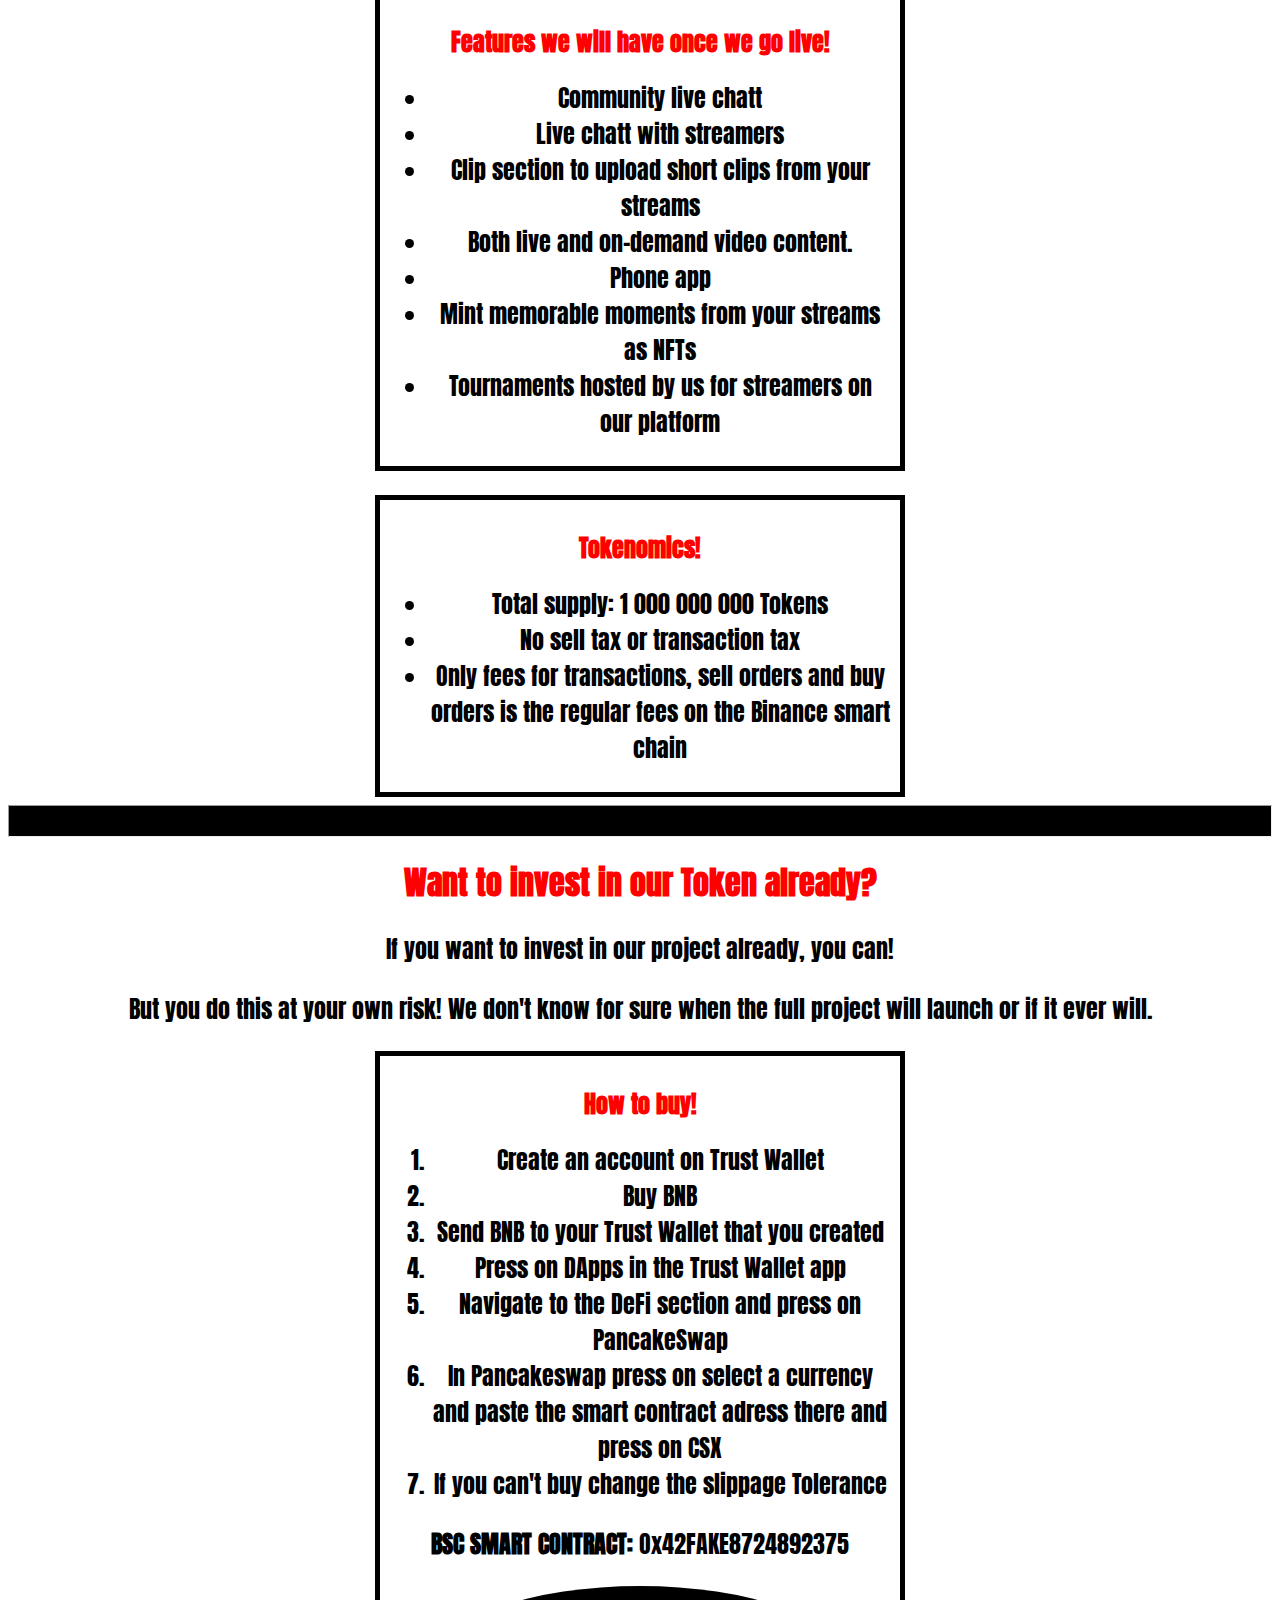
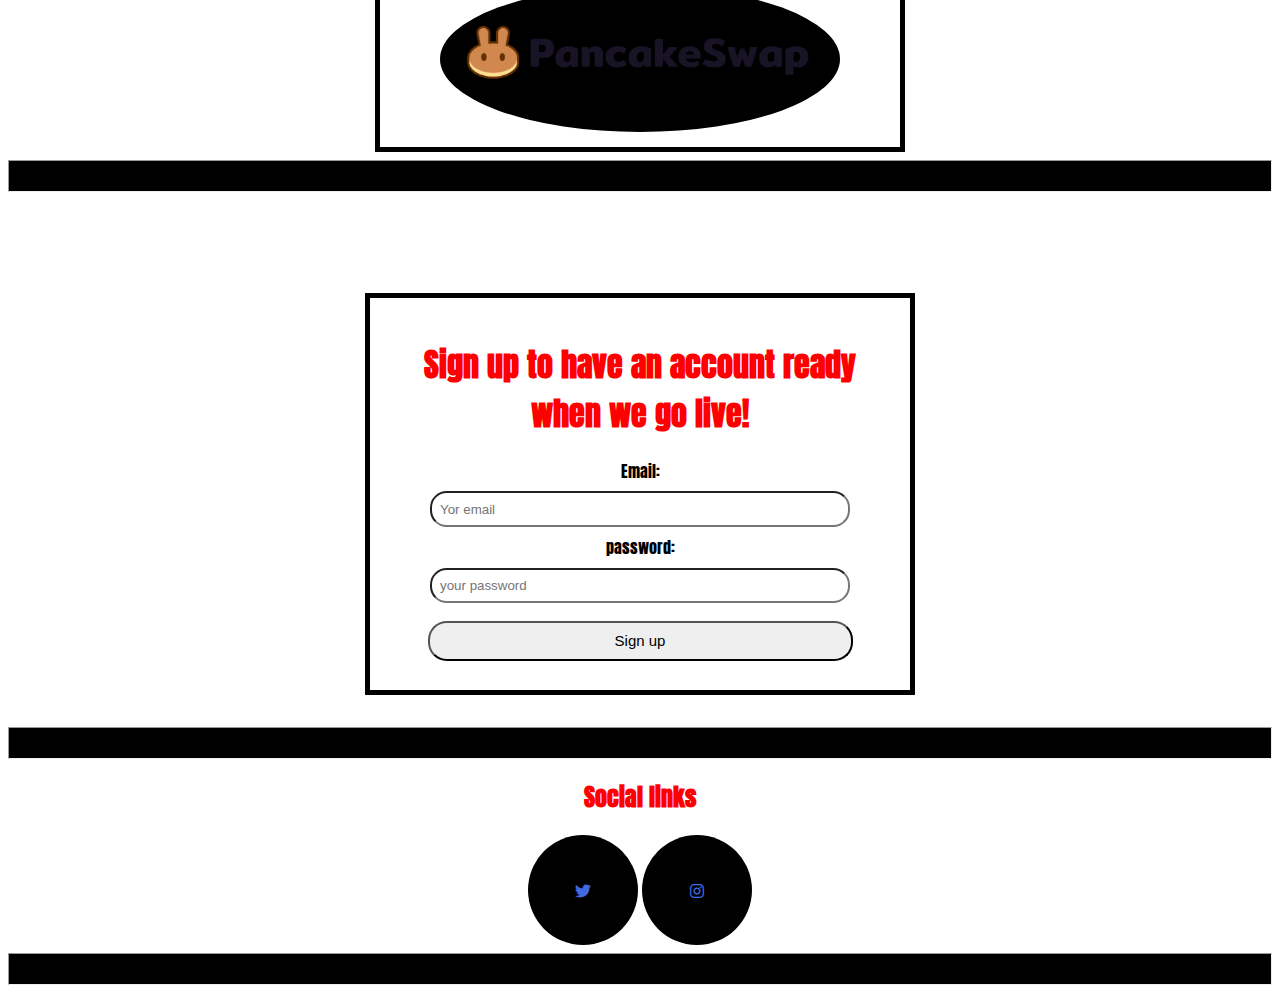
==== commit e2450680: "added all images to a images file and used that file as source instead in the html for the images" ====
--- a/index.html
+++ b/index.html
@@ -24,16 +24,16 @@
         </ul>
       </nav>
       <br>
-      <img src="https://imageshack.com/i/pmZM53x8p" alt="crypto streams logo">
+      <img src="images/LogoMakr-8qMz5D.png" alt="crypto streams logo">
       <hr>
       <h1>Track price of CSX Token on DEXTools!</h1>
       <a href="https://www.dextools.io/app/" target="_blank">
-        <img class="resize2" src="https://imageshack.com/i/pnMwla7Xp" alt="Press for dextools website">
+        <img class="resize2" src="images/dextools.png" alt="Press for dextools website">
       </a>
       <h1>CSX Token coming soon on:</h1>
-      <img class="resize3" src="https://imageshack.com/i/pm8G9zItp" alt="coin market cap">
+      <img class="resize3" src="images/coinmarketcap-logo.png" alt="coin market cap">
       <h1>And</h1>
-      <img class="resize4" src="https://imageshack.com/i/pnNXc3iXp" alt="coin gecko">
+      <img class="resize4" src="images/coin gecko.png" alt="coin gecko">
     </header>
   </div>
   <!--plans section-->
@@ -92,7 +92,7 @@
       </ol>
       <p><strong>BSC SMART CONTRACT:</strong> Ox42FAKE8724892375</p>
       <a href="https://pancakeswap.finance/" target="_blank">
-        <img class="resize" src="https://imageshack.com/i/pmLtVqjpp" alt="Press for PancakeSwap website">
+        <img class="resize" src="images/PancakeSwap-Crypto-Logo-PNG-Cutout.png" alt="Press for PancakeSwap website">
       </a>
     </div>
   </div>
--- a/css/style.css
+++ b/css/style.css
@@ -1,7 +1,14 @@
 body {
-  background-color: #B33030;
   font-family: 'Anton', sans-serif;
   text-align: center;
+}
+
+h1 {
+  color: red;
+}
+
+h2 {
+  color: red;
 }
 
 p {
@@ -150,7 +157,7 @@
   border-radius: 1.25em;
   font-size: 0.9375em;
   margin: 0.625em 0;
-  border: none;
+  border: 0.0625 solid #999;
   outline: none;
   cursor: pointer;
 }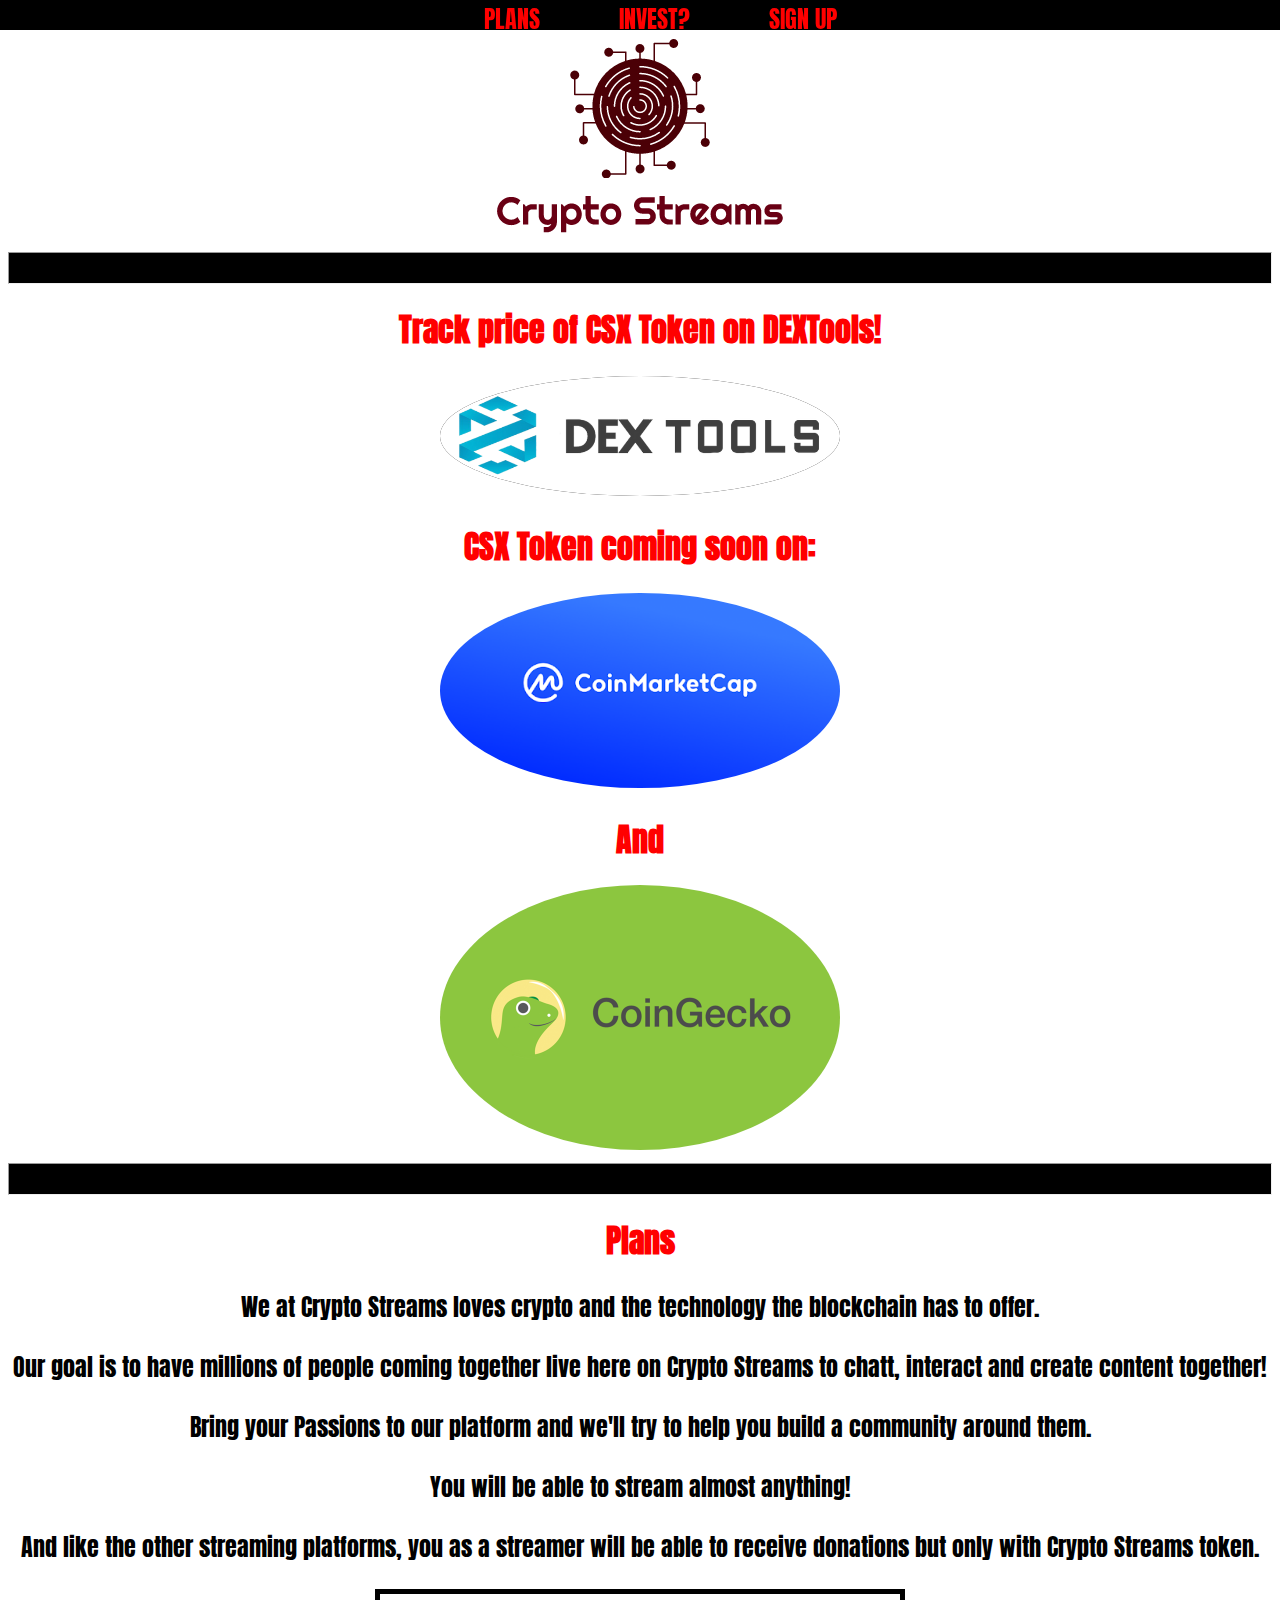
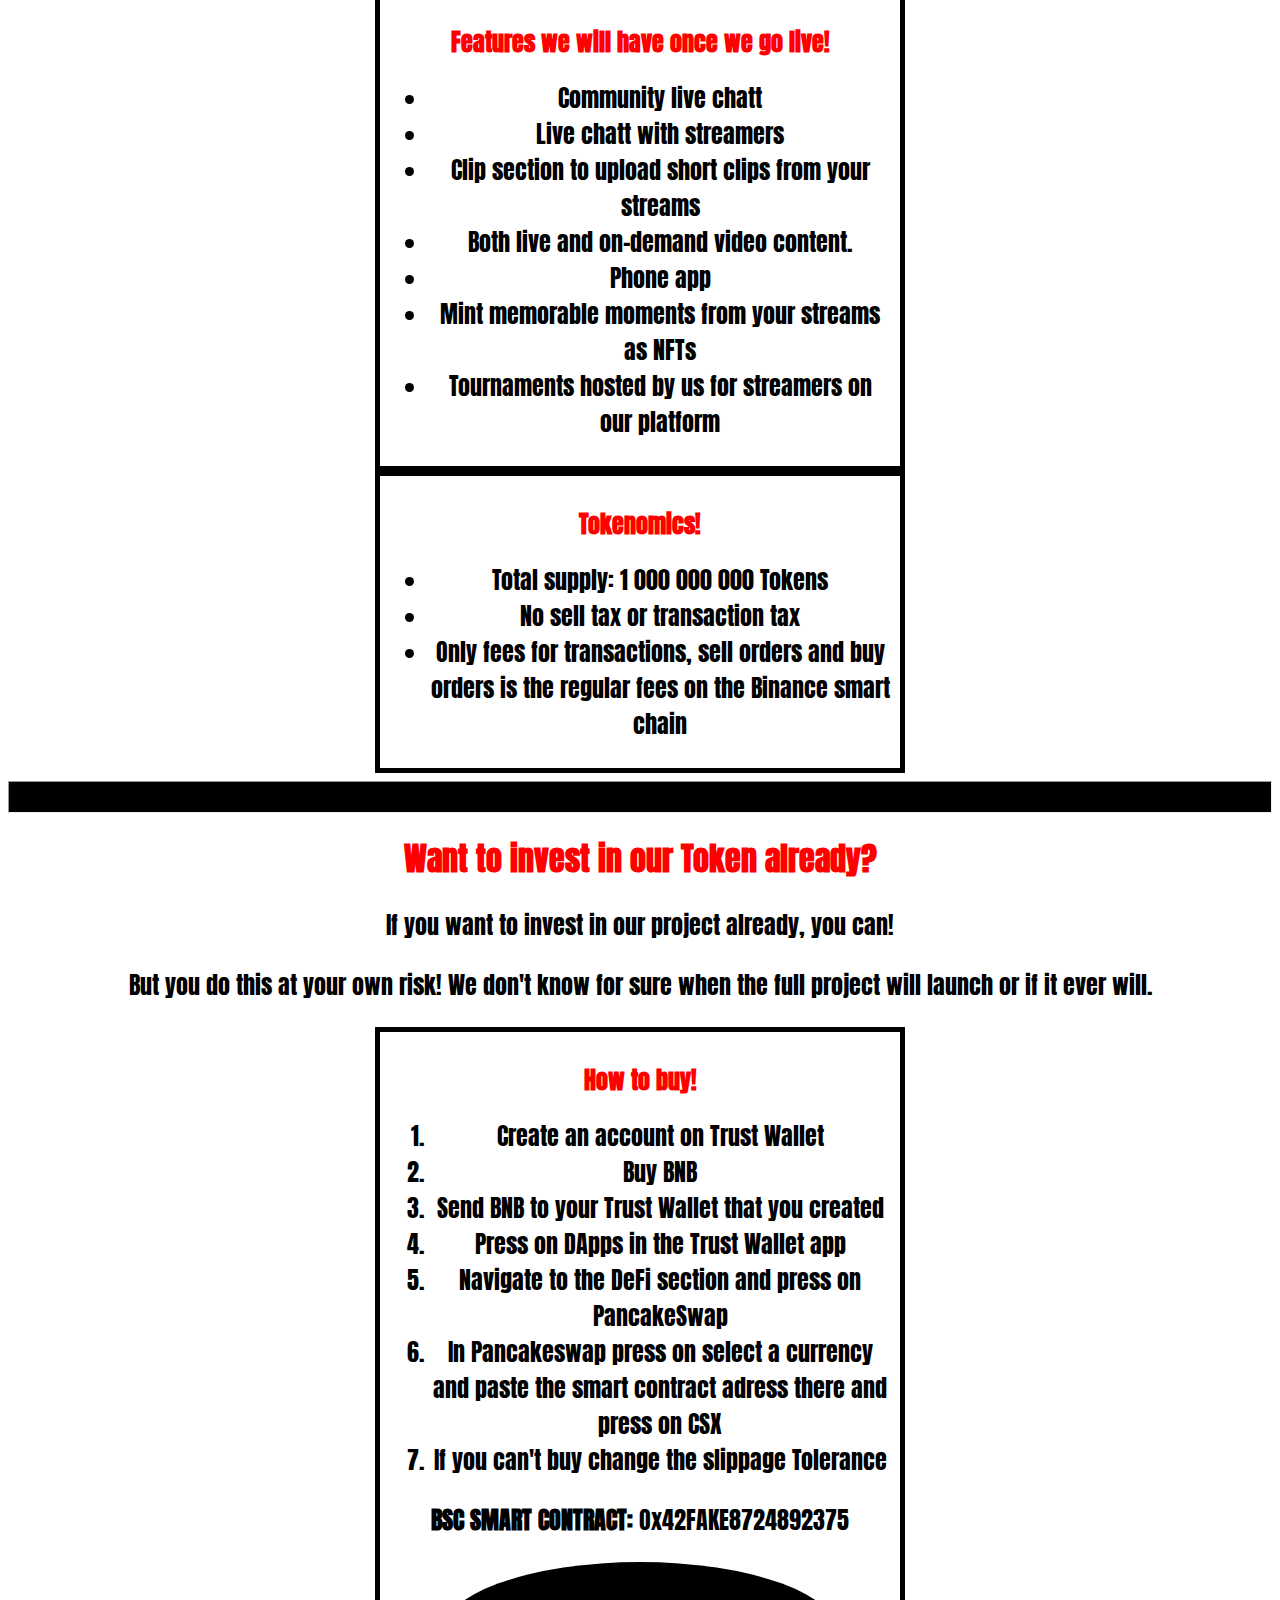
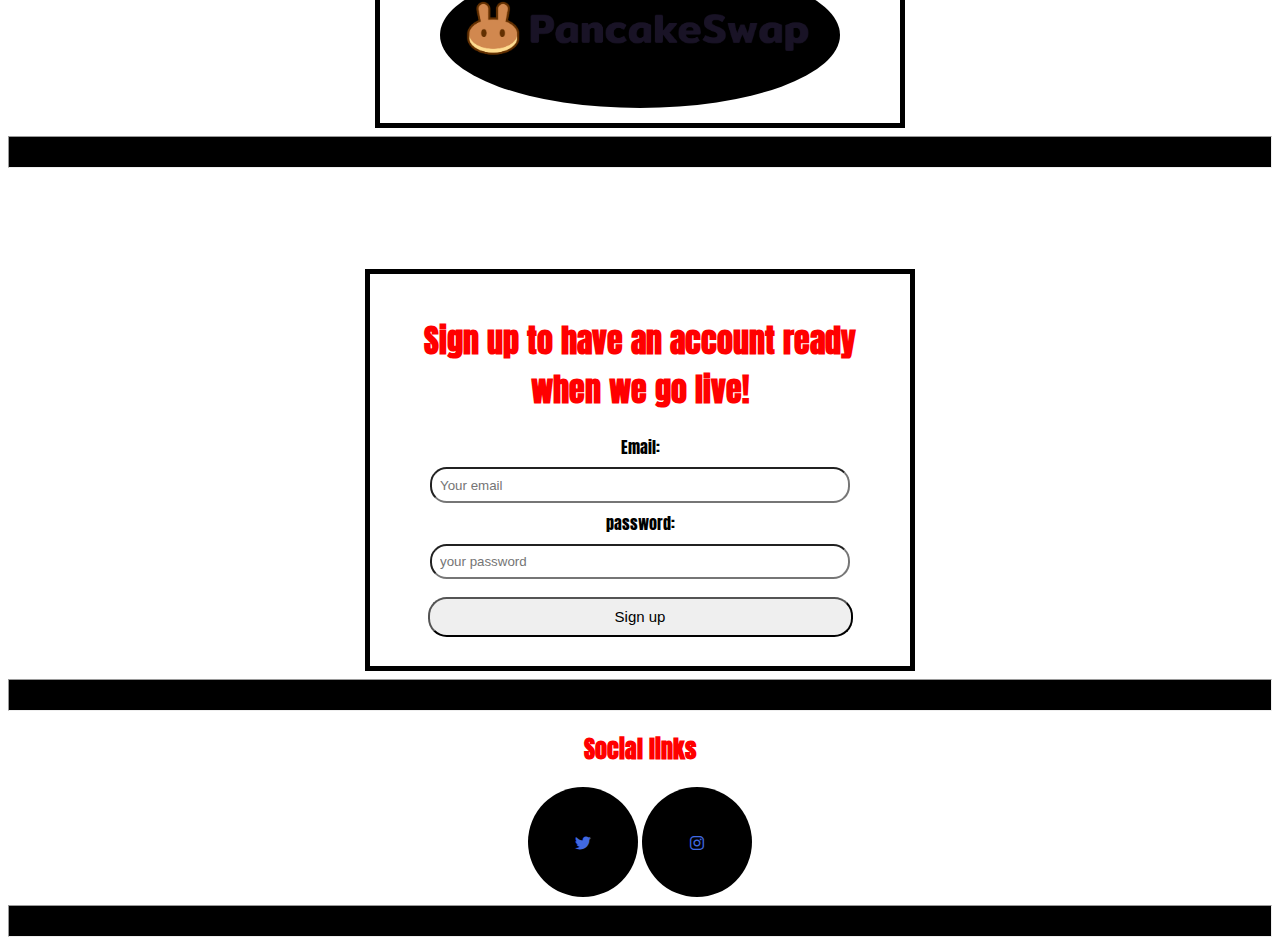
==== commit 1c04509f: "media query for smaller devicess so it looks better, box2 css class and removed br tags" ====
--- a/index.html
+++ b/index.html
@@ -14,17 +14,15 @@
 
 <body>
   <!--Header and marketing section-->
-  <div>
-    <header>
-      <nav class="navbar">
-        <ul>
-          <li><a href="#plans">Plans</a></li>
-          <li><a href="#invest">Invest?</a></li>
-          <li><a href="#sign-up">Sign up</a></li>
-        </ul>
-      </nav>
-      <br>
-      <img src="images/LogoMakr-8qMz5D.png" alt="crypto streams logo">
+  <header class="box2">
+    <nav class="navbar">
+      <ul>
+        <li><a href="#plans">Plans</a></li>
+        <li><a href="#invest">Invest?</a></li>
+        <li><a href="#sign-up">Sign up</a></li>
+      </ul>
+    </nav>
+      <img class="logo" src="images/LogoMakr-8qMz5D.png" alt="Crypto Streams">
       <hr>
       <h1>Track price of CSX Token on DEXTools!</h1>
       <a href="https://www.dextools.io/app/" target="_blank">
@@ -34,11 +32,10 @@
       <img class="resize3" src="images/coinmarketcap-logo.png" alt="coin market cap">
       <h1>And</h1>
       <img class="resize4" src="images/coin gecko.png" alt="coin gecko">
-    </header>
-  </div>
+  </header>
   <!--plans section-->
   <hr id="plans">
-  <div>
+  <div class="box2">
     <h1>Plans</h1>
     <p>
       We at Crypto Streams loves crypto and the technology the blockchain has to offer.</p>
@@ -49,36 +46,38 @@
     <p>And like the other streaming platforms, you as a streamer will be able to receive donations but only with Crypto
       Streams token.
     </p>
-    <div class="box">
-      <h2>Features we will have once we go live!</h2>
-      <ul>
-        <li class="features"><span>Community live chatt</span></li>
-        <li class="features">Live chatt with streamers</li>
-        <li class="features">Clip section to upload short clips from your streams</li>
-        <li class="features">Both live and on-demand video content.</li>
-        <li class="features">Phone app</li>
-        <li class="features">Mint memorable moments from your streams as NFTs</li>
-        <li class="features">Tournaments hosted by us for streamers on our platform</li>
-      </ul>
-    </div>
-    <br>
-    <div class="box">
-      <h2>Tokenomics!</h2>
-      <ul>
-        <li class="token">Total supply: 1 000 000 000 Tokens</li>
-        <li class="token">No sell tax or transaction tax</li>
-        <li class="token">Only fees for transactions, sell orders and buy orders is the regular fees on the Binance
-          smart chain </li>
-      </ul>
-    </div>
+  </div>
+  <div class="box">
+    <h2>Features we will have once we go live!</h2>
+    <ul>
+      <li class="features">Community live chatt</li>
+      <li class="features">Live chatt with streamers</li>
+      <li class="features">Clip section to upload short clips from your streams</li>
+      <li class="features">Both live and on-demand video content.</li>
+      <li class="features">Phone app</li>
+      <li class="features">Mint memorable moments from your streams as NFTs</li>
+      <li class="features">Tournaments hosted by us for streamers on our platform</li>
+    </ul>
+  </div>
+  <div class="box">
+    <h2>Tokenomics!</h2>
+    <ul>
+      <li class="token">Total supply: 1 000 000 000 Tokens</li>
+      <li class="token">No sell tax or transaction tax</li>
+      <li class="token">Only fees for transactions, sell orders and buy orders is the regular fees on the Binance
+        smart chain </li>
+    </ul>
+  </div>
   </div>
   <!--invest section-->
   <hr id="invest">
   <div>
+    <div class="box2">
     <h1>Want to invest in our Token already?</h1>
     <p>If you want to invest in our project already, you can!</p>
     <p>But you do this at your own risk! We don't know for sure when the full project will launch or if it ever will.
     </p>
+    </div>
     <div class="box">
       <h2>How to buy!</h2>
       <ol>
@@ -103,19 +102,17 @@
     <form action="cryptos-signup.html">
       <label for="email">Email:</label>
       <br>
-      <input id="email" type="email" class="input-box" placeholder="Yor email" required>
+      <input id="email" type="email" class="input-box" placeholder="Your email" required>
       <br>
       <label for="password">password:</label>
       <br>
       <input id="password" type="password" class="input-box" placeholder="your password" required>
-      <br>
       <button class="button-su" type="submit">Sign up</button>
     </form>
   </div>
-  <br>
   <hr>
   <!--Footer socials-->
-  <div>
+  <div class="box2">
     <footer class="footer">
       <div class="container">
         <div class="row">
--- a/css/style.css
+++ b/css/style.css
@@ -40,6 +40,8 @@
   position: fixed;
   line-height: 0.3125em;
   width: 100%;
+  left: 0;
+  top: 0;
   height: 1.875em;
   background: black;
   text-transform: uppercase;
@@ -59,6 +61,11 @@
 .a-color:hover {
   color: cyan;
   transition: 0.5s;
+}
+
+/* logo */
+.logo {
+  padding-top: 1.5em;
 }
 
 /* Images */
@@ -119,6 +126,12 @@
 hr {
   padding: 0.9375em;
   background-color: black;
+}
+
+.horizontal-line{
+  width: 100%;
+  border-top: 1px solid #9E9E9E;
+  border-bottom: 1px solid #9E9E9E;
 }
 
 /* The box for the ul and ol elements */
@@ -160,4 +173,39 @@
   border: 0.0625 solid #999;
   outline: none;
   cursor: pointer;
+}
+
+@media all and (max-width: 600px) {
+  .box {
+    width: 51.25em;
+    padding: 0.625em;
+    border: 0.3125em solid black;
+    display: block;
+    margin-left: auto;
+    margin-right: auto;
+  }
+
+  .box2 {
+    width: 51.25em;
+    padding: 0.625em;
+    border: 0.3125em solid black;
+    display: block;
+    margin-left: auto;
+    margin-right: auto;
+  }
+
+  .sg-form {
+    width: 51.25em;
+    border: 0.3125em solid black;
+    padding: 0.625em;
+    margin: 8% auto 0;
+    margin-left: auto;
+    margin-right: auto;
+    text-align: center;
+  }
+
+  hr {
+    padding: 0.9375em;
+  background-color: white;
+  }
 }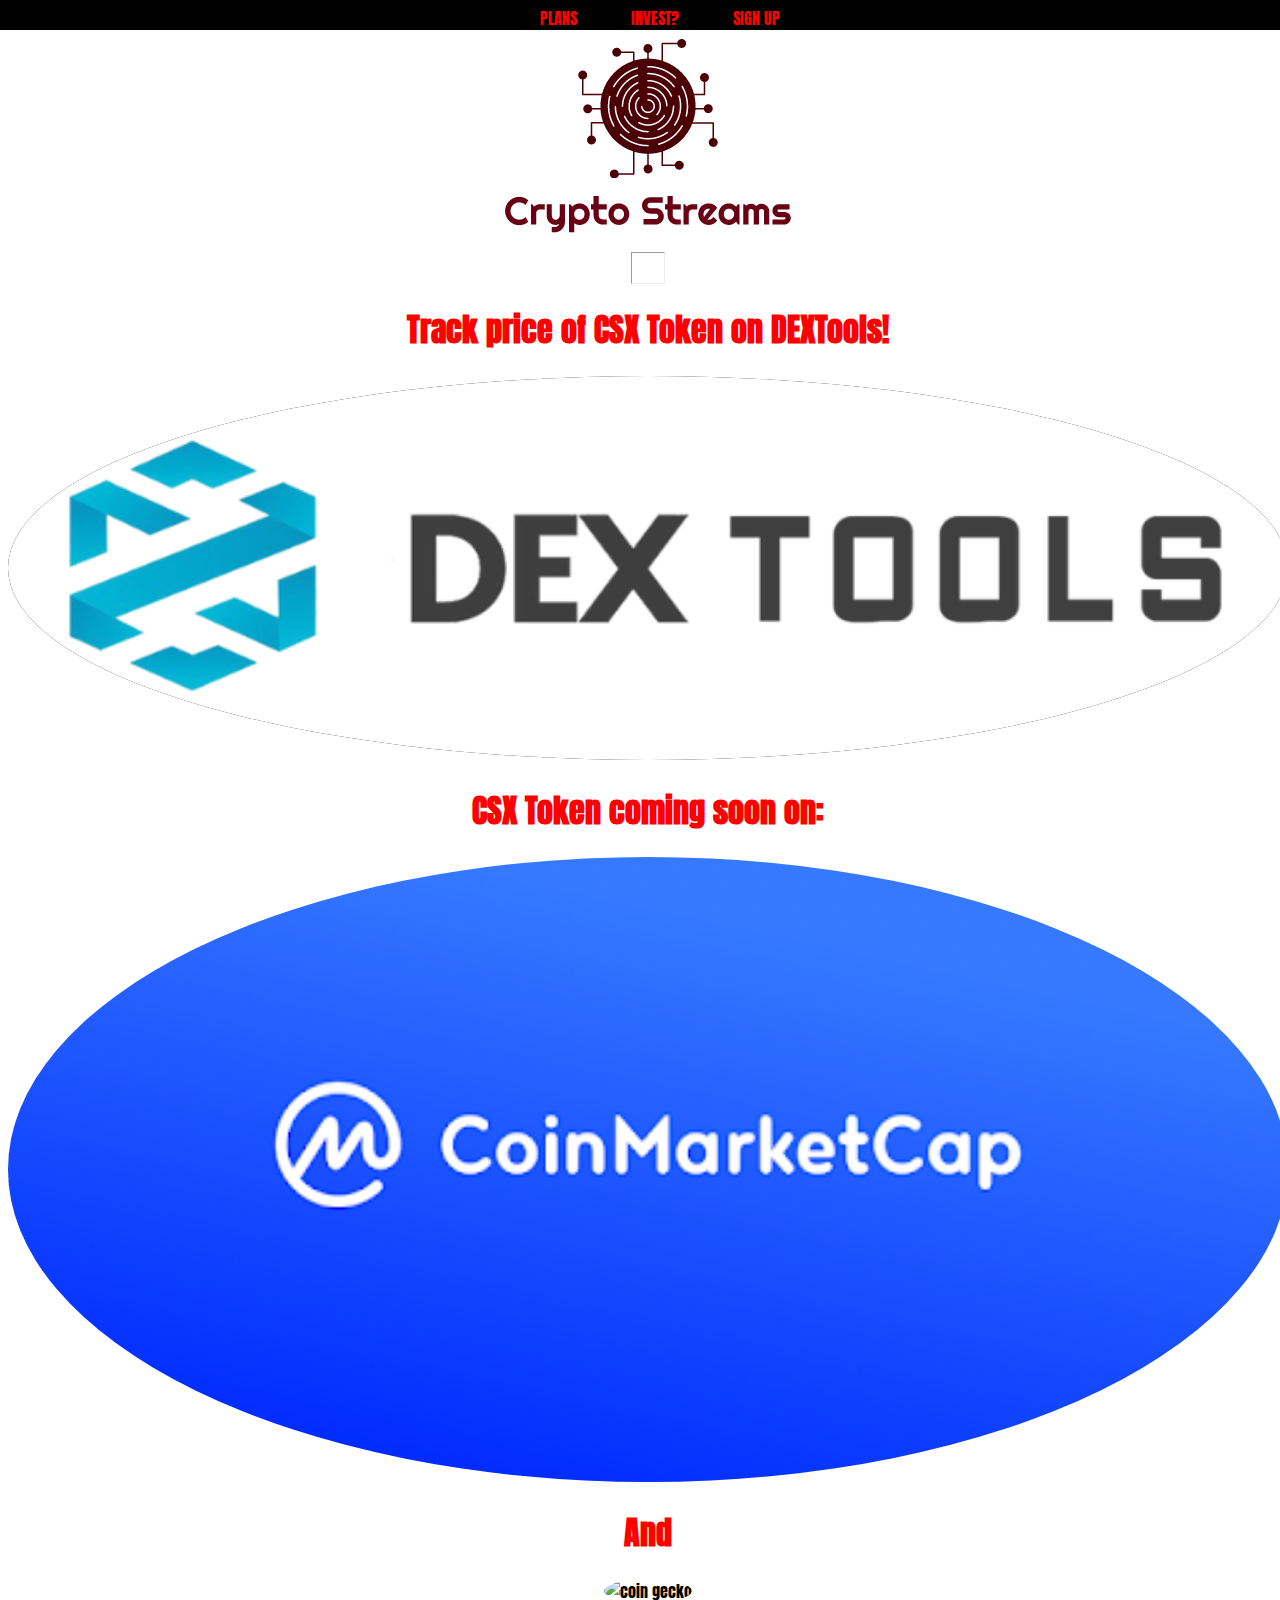
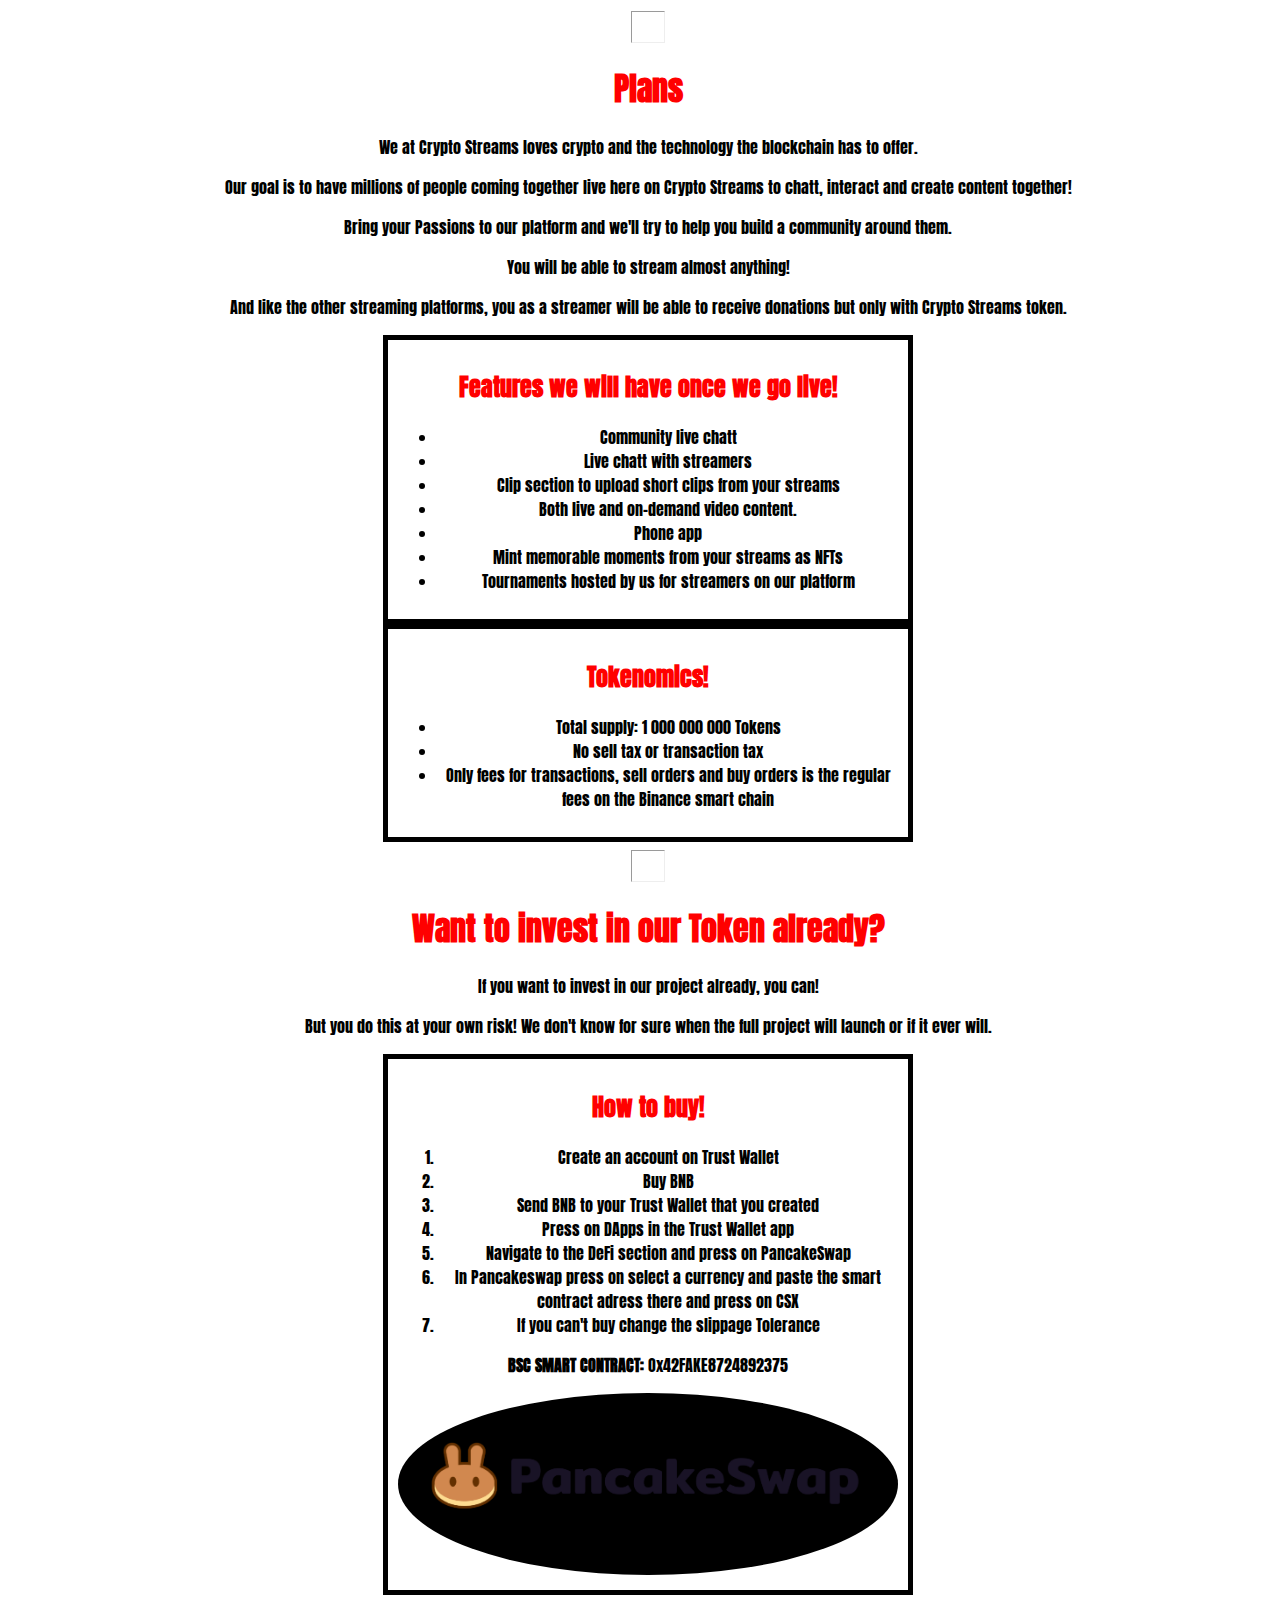
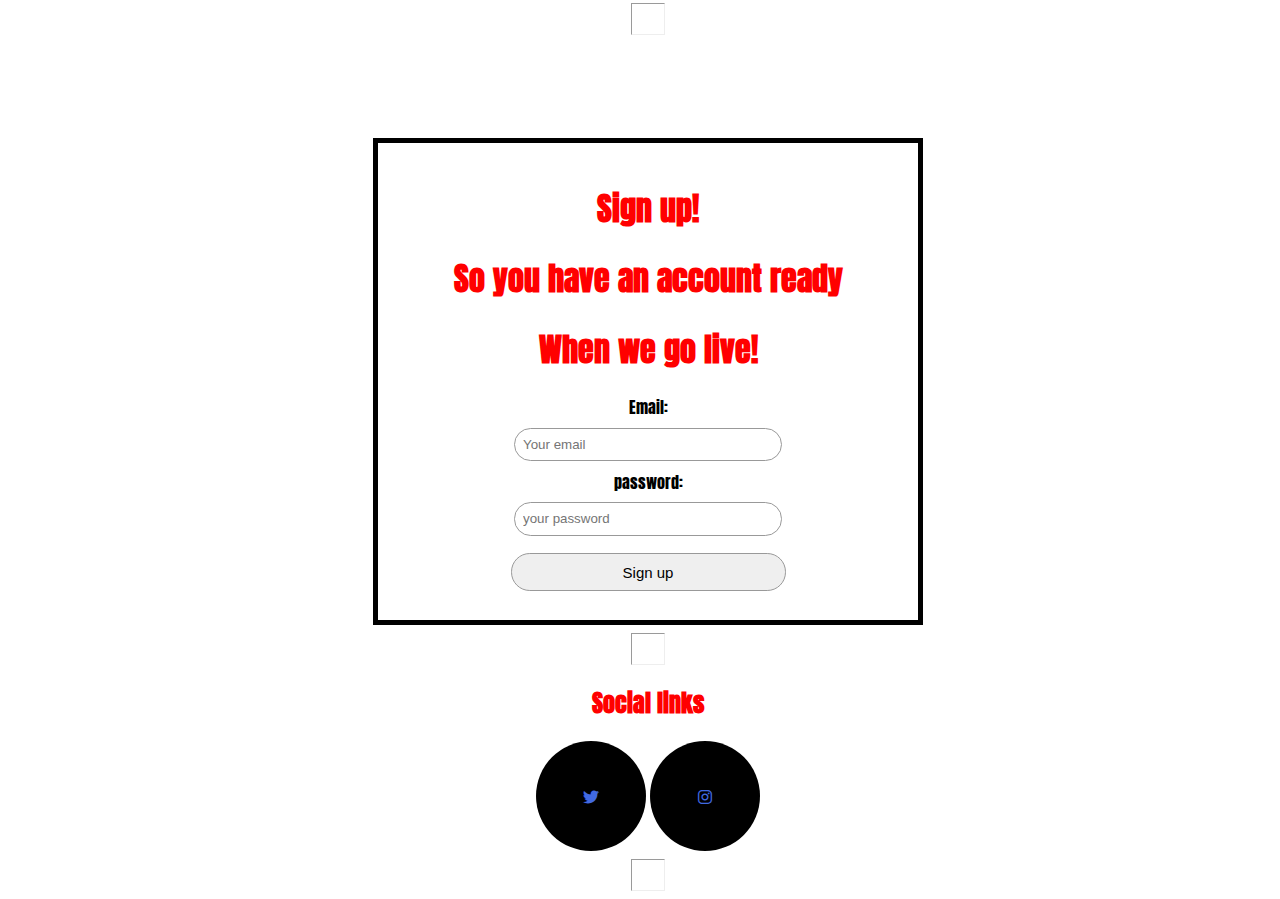
==== commit 46789403: "added all images and made a new assets folder and put the css and images folder inside it" ====
--- a/index.html
+++ b/index.html
@@ -8,13 +8,13 @@
   <link href="https://fonts.googleapis.com/css2?family=Anton&display=swap" rel="stylesheet">
   <link rel="stylesheet" href="https://cdnjs.cloudflare.com/ajax/libs/font-awesome/6.0.0-beta3/css/all.min.css"
     type="text/css">
-  <link rel="stylesheet" href="css/style.css">
+  <link rel="stylesheet" href="assets/css/style.css">
   <title>Crypto Streams (CSX)</title>
 </head>
 
 <body>
   <!--Header and marketing section-->
-  <header class="box2">
+  <header>
     <nav class="navbar">
       <ul>
         <li><a href="#plans">Plans</a></li>
@@ -22,20 +22,20 @@
         <li><a href="#sign-up">Sign up</a></li>
       </ul>
     </nav>
-      <img class="logo" src="images/LogoMakr-8qMz5D.png" alt="Crypto Streams">
-      <hr>
-      <h1>Track price of CSX Token on DEXTools!</h1>
-      <a href="https://www.dextools.io/app/" target="_blank">
-        <img class="resize2" src="images/dextools.png" alt="Press for dextools website">
-      </a>
-      <h1>CSX Token coming soon on:</h1>
-      <img class="resize3" src="images/coinmarketcap-logo.png" alt="coin market cap">
-      <h1>And</h1>
-      <img class="resize4" src="images/coin gecko.png" alt="coin gecko">
+    <img class="logo" src="images/LogoMakr-8qMz5D.png" alt="Crypto Streams">
+    <hr>
+    <h1>Track price of CSX Token on DEXTools!</h1>
+    <a href="https://www.dextools.io/app/" target="_blank">
+      <img class="resize2" src="images/dextools.png" alt="Press for dextools website">
+    </a>
+    <h1>CSX Token coming soon on:</h1>
+    <img class="resize3" src="images/coinmarketcap-logo.png" alt="coin market cap">
+    <h1>And</h1>
+    <img class="resize4" src="images/coin.gecko.png" alt="coin gecko">
   </header>
   <!--plans section-->
   <hr id="plans">
-  <div class="box2">
+  <div>
     <h1>Plans</h1>
     <p>
       We at Crypto Streams loves crypto and the technology the blockchain has to offer.</p>
@@ -68,15 +68,14 @@
         smart chain </li>
     </ul>
   </div>
-  </div>
   <!--invest section-->
   <hr id="invest">
   <div>
-    <div class="box2">
-    <h1>Want to invest in our Token already?</h1>
-    <p>If you want to invest in our project already, you can!</p>
-    <p>But you do this at your own risk! We don't know for sure when the full project will launch or if it ever will.
-    </p>
+    <div>
+      <h1>Want to invest in our Token already?</h1>
+      <p>If you want to invest in our project already, you can!</p>
+      <p>But you do this at your own risk! We don't know for sure when the full project will launch or if it ever will.
+      </p>
     </div>
     <div class="box">
       <h2>How to buy!</h2>
@@ -98,7 +97,9 @@
   <!--Sing up form-->
   <hr id="sign-up">
   <div class="sg-form">
-    <h1>Sign up to have an account ready when we go live!</h1>
+    <h1>Sign up!</h1>
+    <h1>So you have an account ready</h1>
+    <h1>When we go live!</h1>
     <form action="cryptos-signup.html">
       <label for="email">Email:</label>
       <br>
@@ -112,7 +113,7 @@
   </div>
   <hr>
   <!--Footer socials-->
-  <div class="box2">
+  <div class>
     <footer class="footer">
       <div class="container">
         <div class="row">
--- a/assets/css/style.css
+++ b/assets/css/style.css
@@ -0,0 +1,212 @@
+body {
+  width: 100%;
+  font-family: 'Anton', sans-serif;
+  box-sizing: border-box;
+  text-align: center;
+}
+
+h1 {
+  color: red;
+}
+
+h2 {
+  color: red;
+}
+
+/* Navbar */
+nav ul li {
+  display: inline-block;
+  list-style: none;
+}
+
+nav ul li a {
+  text-decoration: none;
+  color: red;
+  padding: 1.5625em 1.5625em 1.5625em 1.5625em;
+}
+
+nav ul li a:hover {
+  color: cyan;
+  transition: 0.5s;
+}
+
+.navbar {
+  position: fixed;
+  line-height: 0.3125em;
+  width: 100%;
+  left: 0;
+  top: 0;
+  height: 1.875em;
+  background: black;
+  text-transform: uppercase;
+}
+
+.navbar2 {
+  height: 1.875em;
+  background: black;
+}
+
+.a-color {
+  color: red;
+  font-size: 1.25em;
+  text-decoration: none;
+}
+
+.a-color:hover {
+  color: cyan;
+  transition: 0.5s;
+}
+
+/* logo */
+.logo {
+  padding-top: 1.5em;
+}
+
+/* Images */
+.resize2 {
+  width: 100%;
+  height: auto;
+  background-color: black;
+  border-radius: 50%;
+  transition: 0.5s ease;
+}
+
+.resize3 {
+  width: 100%;
+  height: auto;
+  border-radius: 50%;
+}
+
+.resize4 {
+  width: 100%;
+  height: auto;
+  border-radius: 50%;
+}
+
+.resize {
+  width: 100%;
+  height: auto;
+  background-color: black;
+  border-radius: 50%;
+  transition: 0.5s ease;
+}
+
+.resize:hover {
+  background-color: lightblue;
+  transition: 0.5s;
+}
+
+/* Footer socials*/
+
+.footer-col .social-links a {
+  display: inline-block;
+  height: 3.75em;
+  width: 3.75em;
+  color: #4169E1;
+  background-color: black;
+  line-height: 3.75em;
+  border-radius: 50%;
+  transition: all 0.25s ease;
+  padding: 1.5625em 1.5625em;
+}
+
+.footer-col .social-links a:hover {
+  color: gray;
+  background-color: lightblue;
+}
+
+/* The horizontal black lines */
+
+hr {
+  width: 0.1em;
+  padding: 0.9375em;
+  background-color: transparent;
+}
+
+.horizontal-line {
+  width: 0.1em;
+  border-top: 1px solid #9E9E9E;
+  border-bottom: 1px solid #9E9E9E;
+}
+
+/* The box for the ul and ol elements */
+
+.box {
+  width: 31.25em;
+  padding: 0.625em;
+  border: 0.3125em solid black;
+  display: block;
+  margin-left: auto;
+  margin-right: auto;
+}
+
+/* sign up form */
+
+.sg-form {
+  width: 31.25em;
+  border: 0.3125em solid black;
+  padding: 1.25em;
+  margin: 8% auto 0;
+  text-align: center;
+}
+
+.input-box {
+  border-radius: 1.25em;
+  padding: 0.625em;
+  margin: 0.625em 0;
+  width: 50%;
+  border: 0.0625em solid #999;
+  outline: none;
+}
+
+.button-su {
+  width: 55%;
+  padding: 0.625em;
+  border-radius: 1.25em;
+  font-size: 0.9375em;
+  margin: 0.625em 0;
+  border: 0.0625em solid #999;
+  outline: none;
+  cursor: pointer;
+}
+
+@media all and (max-width: 600px) {
+
+  .logo {
+    width: 100vw;
+  }
+
+  nav ul li a {
+    text-decoration: none;
+    color: red;
+    padding: 1em 1em 1em 1em;
+  }
+
+  .navbar {
+    width: 100%;
+  }
+
+  .box {
+    width: 100vw;
+    padding: 0.625em;
+    border: 0.3125em solid black;
+    display: block;
+  }
+  
+  .sg-form {
+    width: 100vw;
+    padding: 0.625em;
+    border: 0.3125em solid black;
+    display: block;
+  }
+
+  hr {
+    padding: 0.9375em;
+    left: 0;
+    background-color: transparent;
+  }
+
+  br {
+    width: 100%;
+  }
+}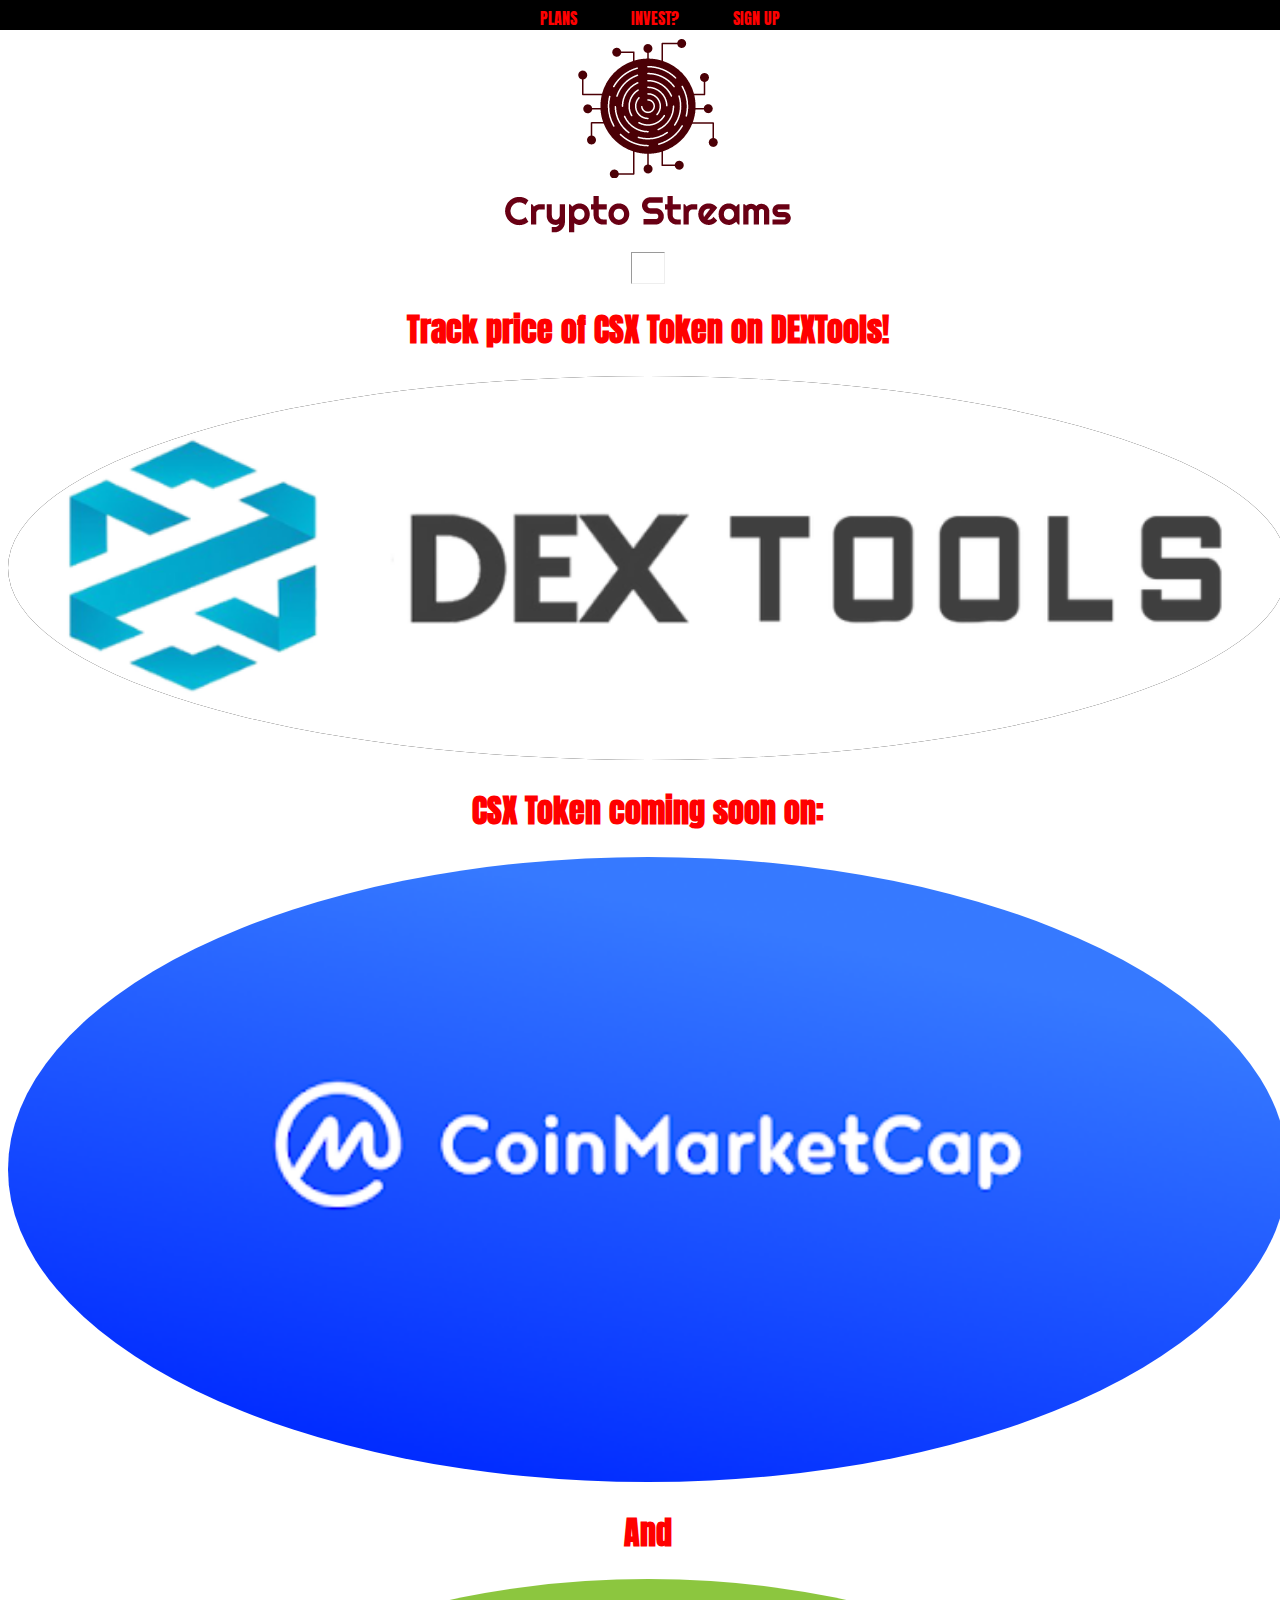
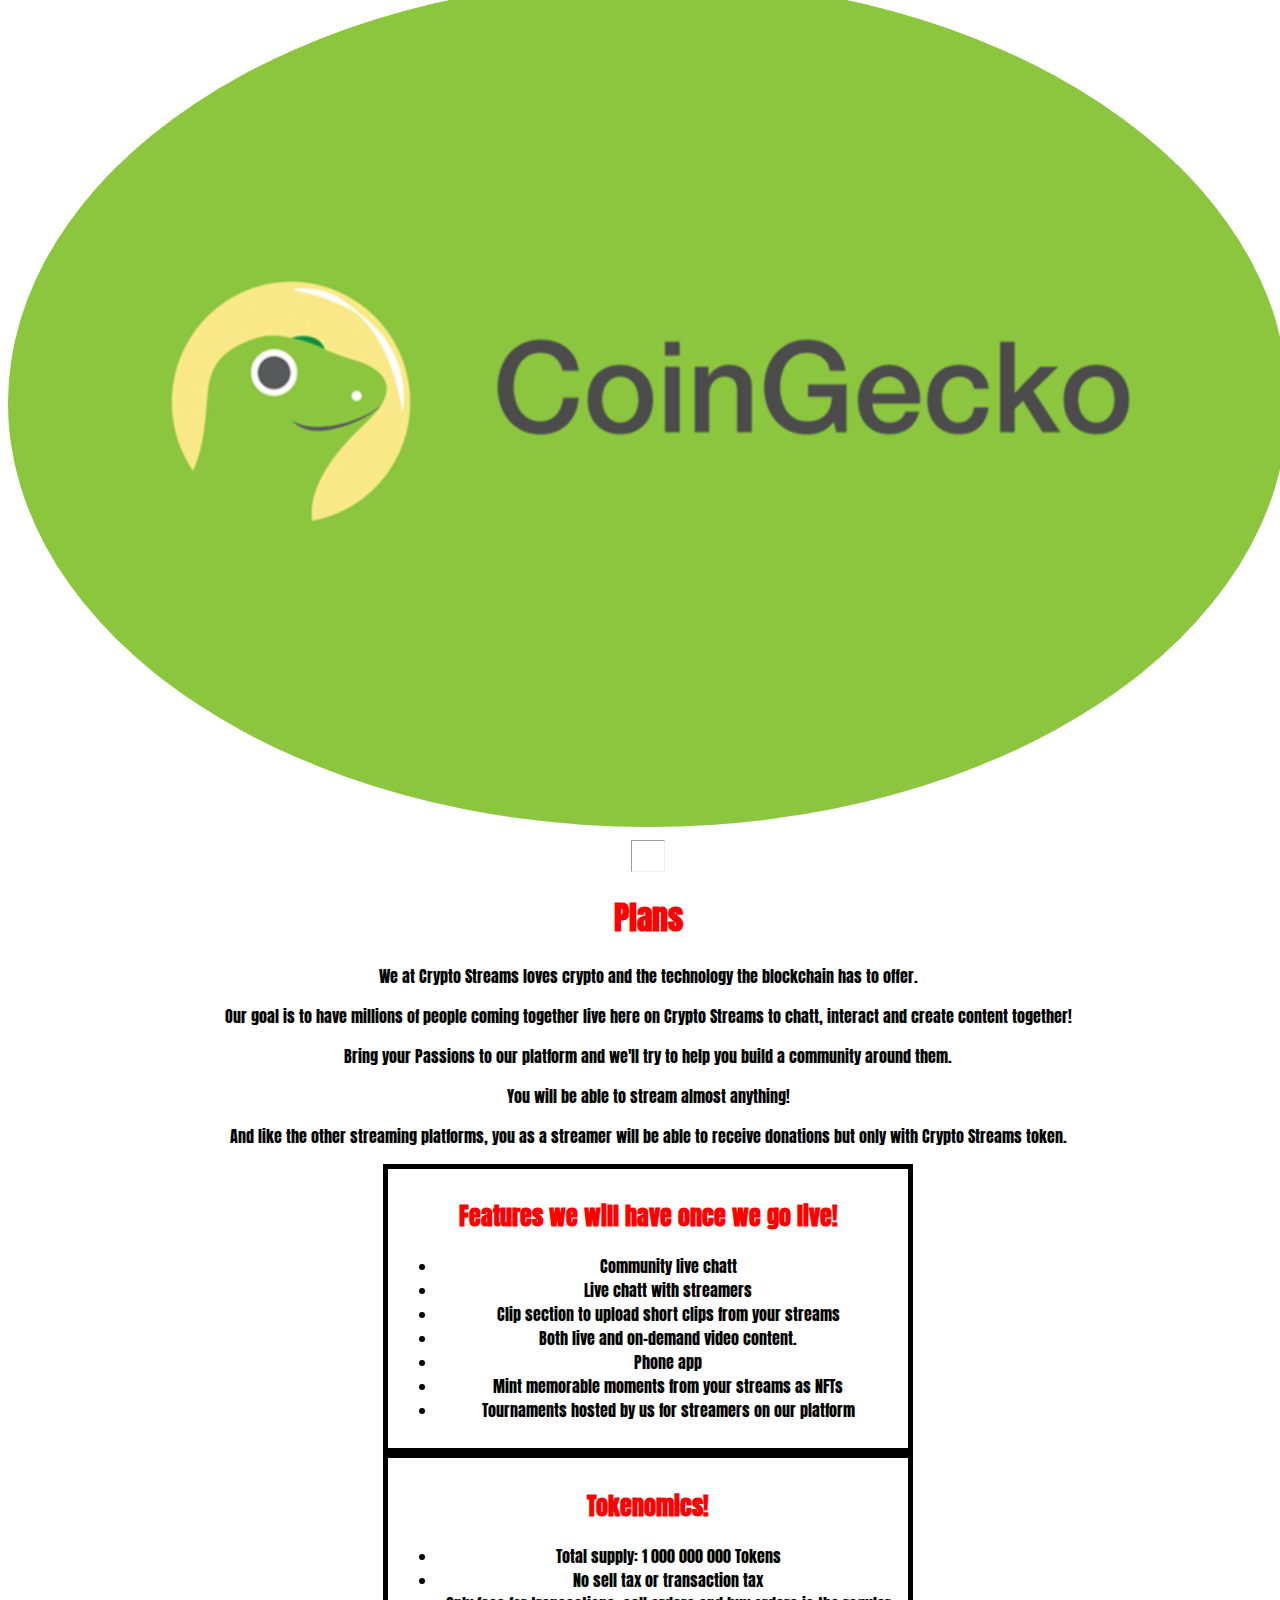
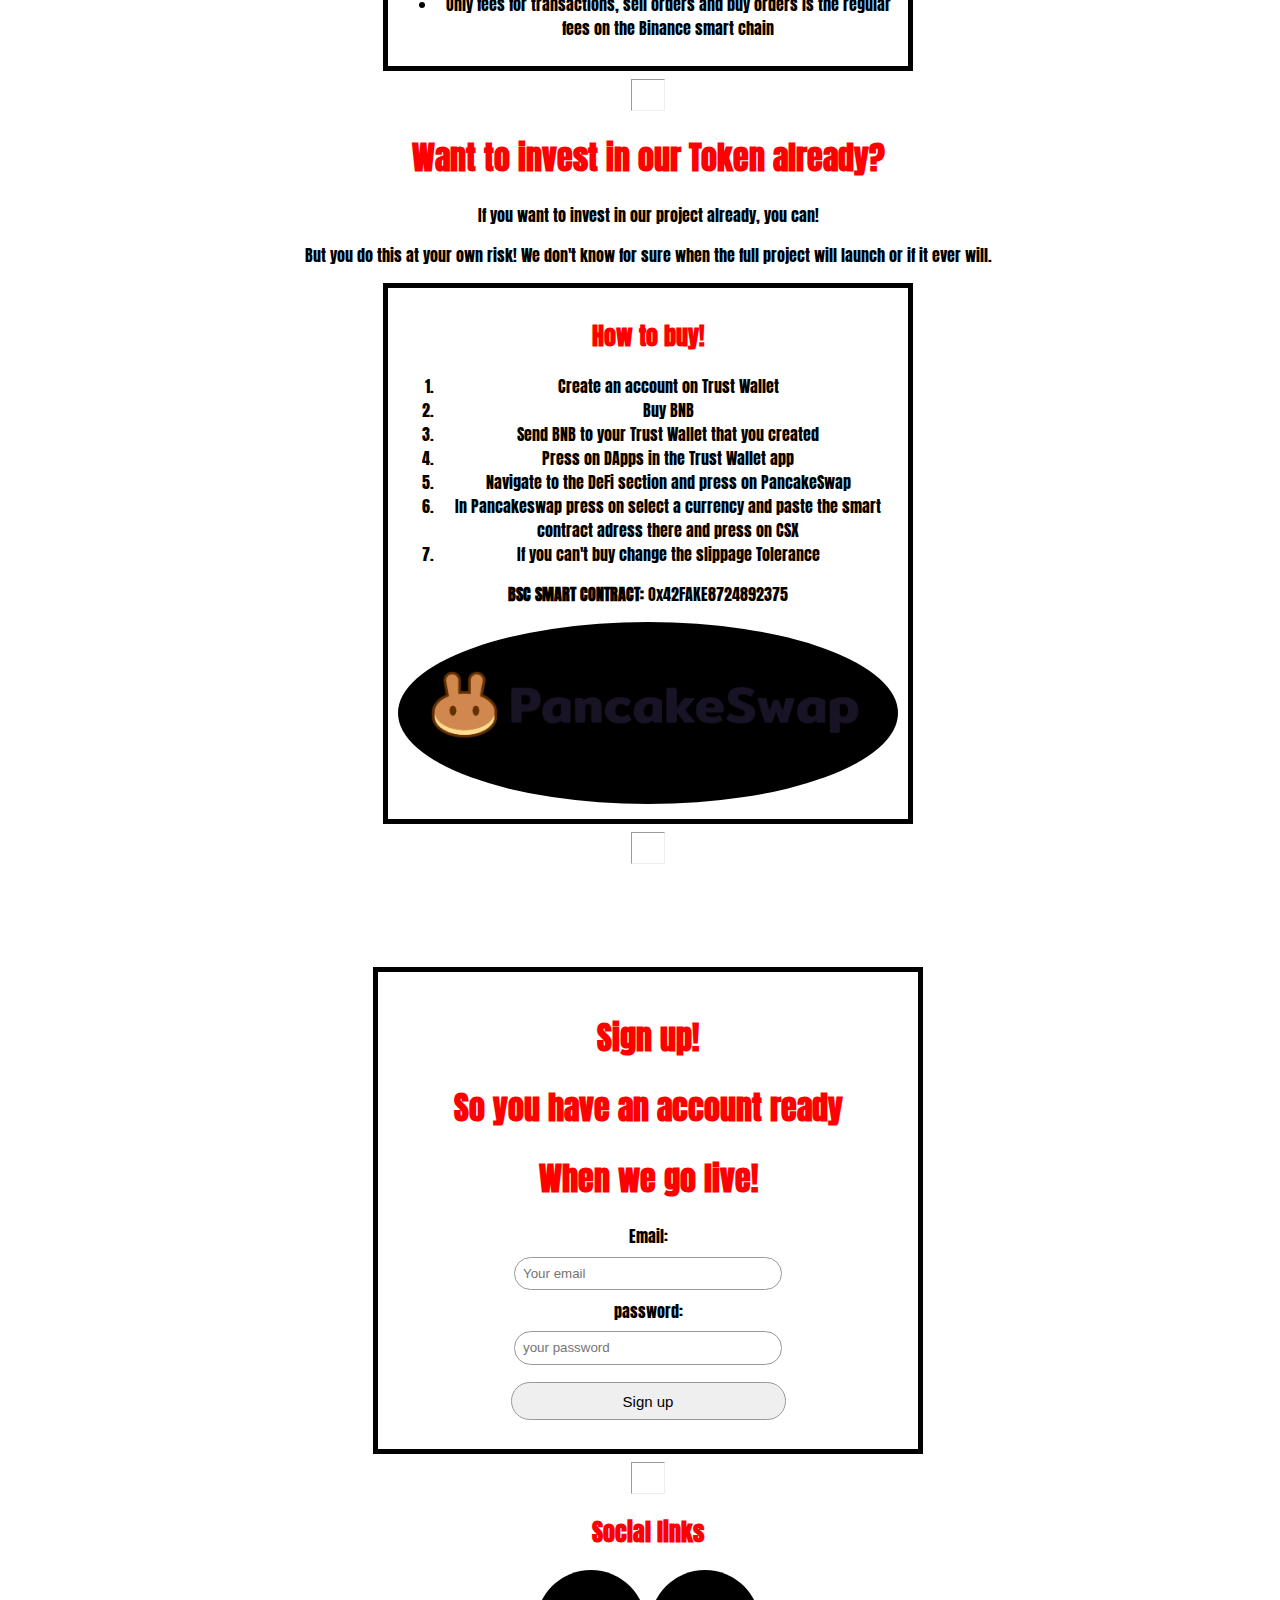
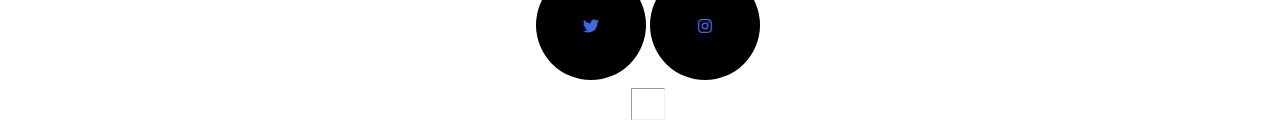
==== commit 28030b59: "removed / from before assets for the dextools image" ====
--- a/index.html
+++ b/index.html
@@ -22,16 +22,16 @@
         <li><a href="#sign-up">Sign up</a></li>
       </ul>
     </nav>
-    <img class="logo" src="images/LogoMakr-8qMz5D.png" alt="Crypto Streams">
+    <img class="logo" src="assets/images/LogoMakr-8qMz5D.png" alt="Crypto Streams">
     <hr>
     <h1>Track price of CSX Token on DEXTools!</h1>
     <a href="https://www.dextools.io/app/" target="_blank">
-      <img class="resize2" src="images/dextools.png" alt="Press for dextools website">
+      <img class="resize2" src="assets/images/dextools.png" alt="Press for dextools website">
     </a>
     <h1>CSX Token coming soon on:</h1>
-    <img class="resize3" src="images/coinmarketcap-logo.png" alt="coin market cap">
+    <img class="resize3" src="assets/images/coinmarketcap-logo.png" alt="coin market cap">
     <h1>And</h1>
-    <img class="resize4" src="images/coin.gecko.png" alt="coin gecko">
+    <img class="resize4" src="assets/images/coin.gecko.png" alt="coin gecko">
   </header>
   <!--plans section-->
   <hr id="plans">
@@ -90,7 +90,7 @@
       </ol>
       <p><strong>BSC SMART CONTRACT:</strong> Ox42FAKE8724892375</p>
       <a href="https://pancakeswap.finance/" target="_blank">
-        <img class="resize" src="images/PancakeSwap-Crypto-Logo-PNG-Cutout.png" alt="Press for PancakeSwap website">
+        <img class="resize" src="assets/images/PancakeSwap-Crypto-Logo-PNG-Cutout.png" alt="Press for PancakeSwap website">
       </a>
     </div>
   </div>
